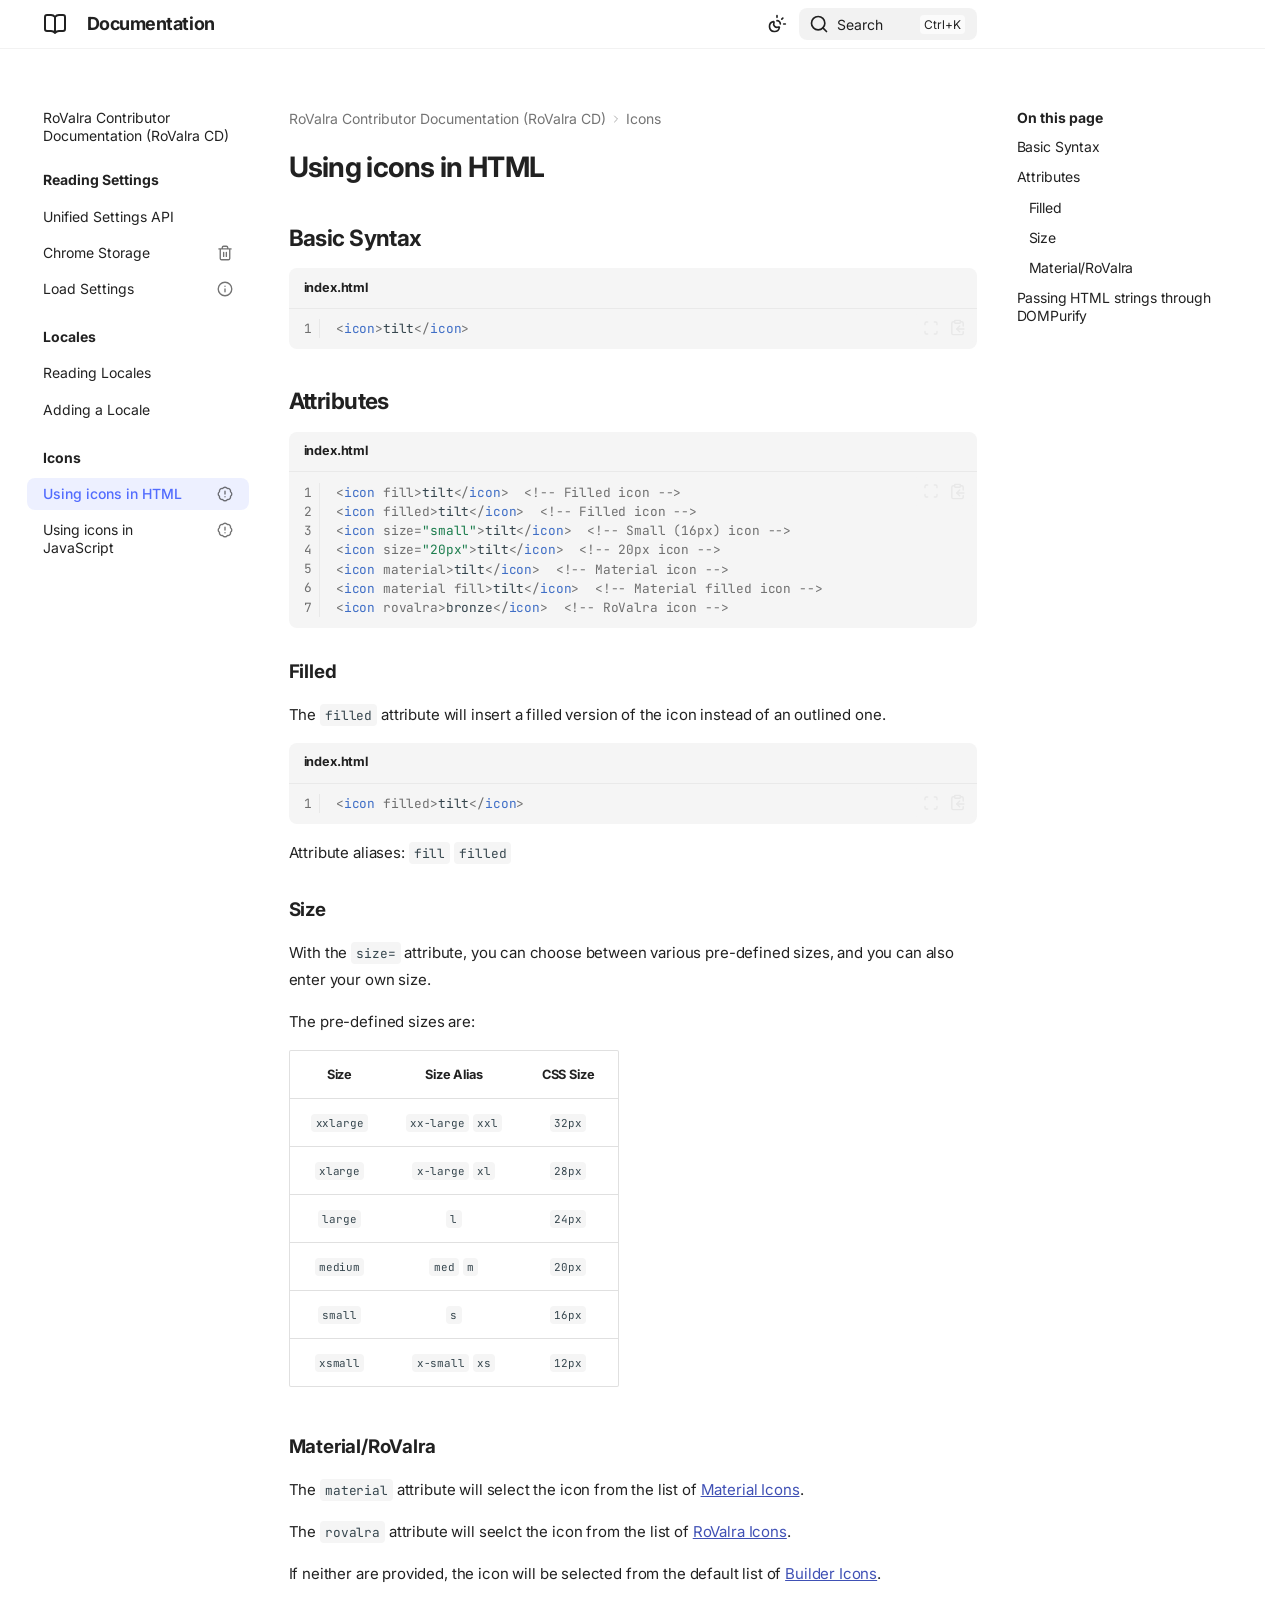
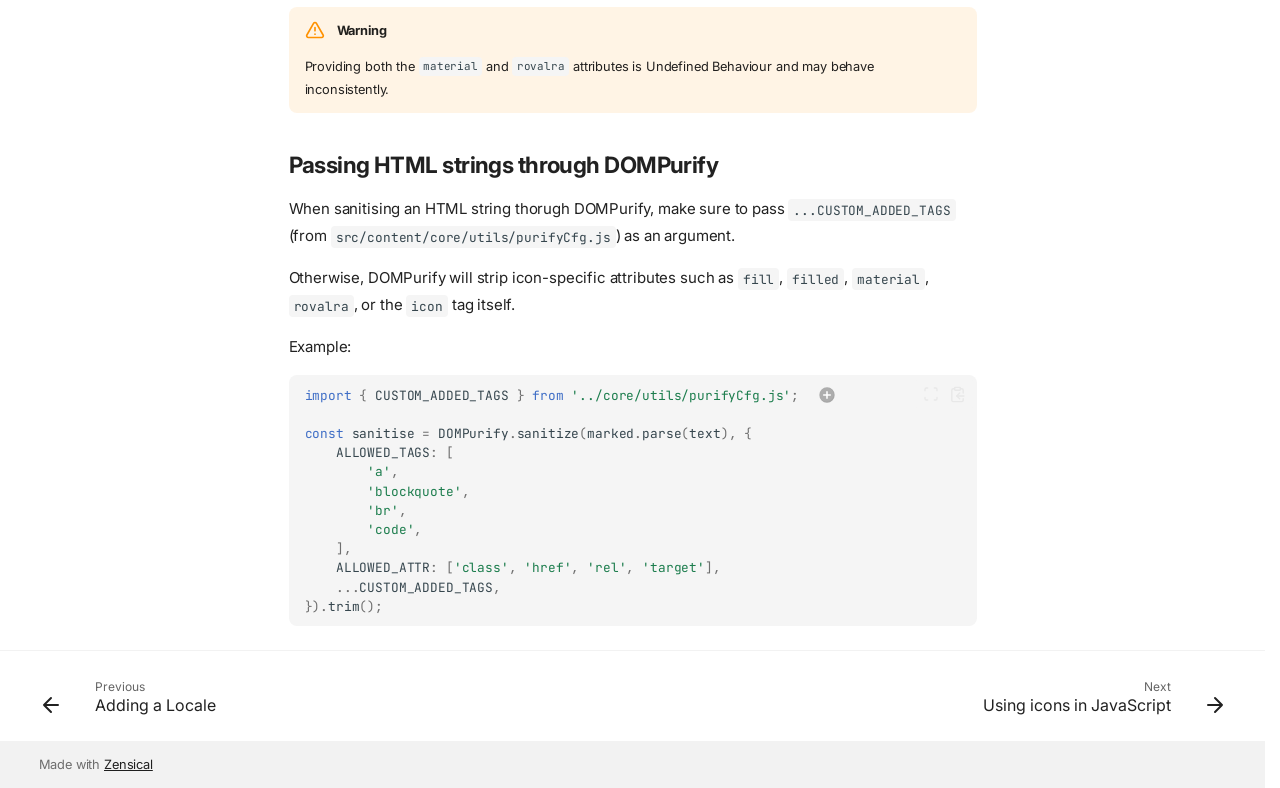
==== site/Icons/icons-in-html/index.html @ e6290004 "document icons" ====
<!doctype html>
<html lang="en" class="no-js">
  <head>
    
      <meta charset="utf-8">
      <meta name="viewport" content="width=device-width,initial-scale=1">
      
      
      
        <link rel="canonical" href="https://www.example.com/Icons/icons-in-html/">
      
      
        <link rel="prev" href="../../Locales/adding-locale/">
      
      
        <link rel="next" href="../icons-in-js/">
      
      
        
      
      
      <link rel="icon" href="../../assets/images/favicon.png">
      <meta name="generator" content="zensical-0.0.64">
    
    
      
        <title>Using icons in HTML - Documentation</title>
      
    
    
      
        
      
      <link rel="stylesheet" href="../../assets/stylesheets/modern/main.40d3fdbb.min.css">
      
        
          
        
        <link rel="stylesheet" href="../../assets/stylesheets/modern/palette.812a03bb.min.css">
      
      


    
    
      
    
    
      
        
        
        <link rel="preconnect" href="https://fonts.gstatic.com" crossorigin>
        <link rel="stylesheet" href="https://fonts.googleapis.com/css?family=Inter:300,300i,400,400i,500,500i,700,700i%7CJetBrains+Mono:400,400i,700,700i&amp;display=fallback">
        <style>:root{--md-text-font:"Inter";--md-code-font:"JetBrains Mono"}</style>
      
    
    
      <link rel="stylesheet" href="../../style/icons.css">
    
    <script>__md_scope=new URL("../..",location),__md_scope.pathname.endsWith("/")||(__md_scope=new URL(__md_scope.pathname+"/",location)),__md_hash=e=>[...e].reduce(((e,t)=>(e<<5)-e+t.charCodeAt(0)),0),__md_get=(e,t=localStorage,_=__md_scope)=>JSON.parse(t.getItem(_.pathname+"."+e)),__md_set=(e,t,_=localStorage,a=__md_scope)=>{try{_.setItem(a.pathname+"."+e,JSON.stringify(t))}catch(e){}},document.documentElement.setAttribute("data-platform",navigator.platform)</script>
    
      

    
    
  </head>
  
  
    
    
      
    
    
    
    
    <body dir="ltr" data-md-color-scheme="default" data-md-color-primary="indigo" data-md-color-accent="indigo">
  
    
    <input class="md-toggle" data-md-toggle="drawer" type="checkbox" id="__drawer" autocomplete="off">
    <input class="md-toggle" data-md-toggle="search" type="checkbox" id="__search" autocomplete="off">
    <label class="md-overlay" for="__drawer" aria-label="Navigation"></label>
    <div data-md-component="skip">
      
        
        <a href="#basic-syntax" class="md-skip">
          Skip to content
        </a>
      
    </div>
    <div data-md-component="announce">
      
    </div>
    
    
      

  

<header class="md-header md-header--shadow" data-md-component="header">
  <nav class="md-header__inner md-grid" aria-label="Header">
    <a href="../.." title="Documentation" class="md-header__button md-logo" aria-label="Documentation" data-md-component="logo">
      
  
  <svg xmlns="http://www.w3.org/2000/svg" fill="none" stroke="currentColor" stroke-linecap="round" stroke-linejoin="round" stroke-width="2" class="lucide lucide-book-open" viewBox="0 0 24 24"><path d="M12 5v16M20.001 19A2 2 0 0 0 22 17V5a2 2 0 0 0-1.999-2L16 3.002A5 5 0 0 0 12 5a5 5 0 0 0-4-2H4a2 2 0 0 0-2 2v12a2 2 0 0 0 1.999 2H8a5 5 0 0 1 4 2 5 5 0 0 1 4-2z"/></svg>

    </a>
    <label class="md-header__button md-icon" for="__drawer" aria-label="Navigation">
      
      <svg xmlns="http://www.w3.org/2000/svg" fill="none" stroke="currentColor" stroke-linecap="round" stroke-linejoin="round" stroke-width="2" class="lucide lucide-menu" viewBox="0 0 24 24"><path d="M4 5h16M4 12h16M4 19h16"/></svg>
    </label>
    <div class="md-header__title" data-md-component="header-title">
      <div class="md-header__ellipsis">
        <div class="md-header__topic">
          <span class="md-ellipsis">
            Documentation
          </span>
        </div>
        <div class="md-header__topic" data-md-component="header-topic">
          <span class="md-ellipsis">
            
              Using icons in HTML
            
          </span>
        </div>
      </div>
    </div>
    
      
        <form class="md-header__option" data-md-component="palette">
  
    
    
    
    <input class="md-option" data-md-color-media="(prefers-color-scheme)" data-md-color-scheme="default" data-md-color-primary="indigo" data-md-color-accent="indigo"  aria-label="Switch to light mode"  type="radio" name="__palette" id="__palette_0">
    
      <label class="md-header__button md-icon" title="Switch to light mode" for="__palette_1" hidden>
        <svg xmlns="http://www.w3.org/2000/svg" fill="none" stroke="currentColor" stroke-linecap="round" stroke-linejoin="round" stroke-width="2" class="lucide lucide-sun-moon" viewBox="0 0 24 24"><path d="M12 2v2M14.837 16.385a6 6 0 1 1-7.223-7.222c.624-.147.97.66.715 1.248a4 4 0 0 0 5.26 5.259c.589-.255 1.396.09 1.248.715M16 12a4 4 0 0 0-4-4M19 5l-1.256 1.256M20 12h2"/></svg>
      </label>
    
  
    
    
    
    <input class="md-option" data-md-color-media="(prefers-color-scheme: light)" data-md-color-scheme="default" data-md-color-primary="indigo" data-md-color-accent="indigo"  aria-label="Switch to dark mode"  type="radio" name="__palette" id="__palette_1">
    
      <label class="md-header__button md-icon" title="Switch to dark mode" for="__palette_2" hidden>
        <svg xmlns="http://www.w3.org/2000/svg" fill="none" stroke="currentColor" stroke-linecap="round" stroke-linejoin="round" stroke-width="2" class="lucide lucide-sun" viewBox="0 0 24 24"><circle cx="12" cy="12" r="4"/><path d="M12 2v2M12 20v2M4.93 4.93l1.41 1.41M17.66 17.66l1.41 1.41M2 12h2M20 12h2M6.34 17.66l-1.41 1.41M19.07 4.93l-1.41 1.41"/></svg>
      </label>
    
  
    
    
    
    <input class="md-option" data-md-color-media="(prefers-color-scheme: dark)" data-md-color-scheme="slate" data-md-color-primary="indigo" data-md-color-accent="indigo"  aria-label="Switch to system preference"  type="radio" name="__palette" id="__palette_2">
    
      <label class="md-header__button md-icon" title="Switch to system preference" for="__palette_0" hidden>
        <svg xmlns="http://www.w3.org/2000/svg" fill="none" stroke="currentColor" stroke-linecap="round" stroke-linejoin="round" stroke-width="2" class="lucide lucide-moon" viewBox="0 0 24 24"><path d="M20.985 12.486a9 9 0 1 1-9.473-9.472c.405-.022.617.46.402.803a6 6 0 0 0 8.268 8.268c.344-.215.825-.004.803.401"/></svg>
      </label>
    
  
</form>
      
    
    
      <script>var palette=__md_get("__palette");if(palette&&palette.color){if("(prefers-color-scheme)"===palette.color.media){var media=matchMedia("(prefers-color-scheme: light)"),input=document.querySelector(media.matches?"[data-md-color-media='(prefers-color-scheme: light)']":"[data-md-color-media='(prefers-color-scheme: dark)']");palette.color.media=input.getAttribute("data-md-color-media"),palette.color.scheme=input.getAttribute("data-md-color-scheme"),palette.color.primary=input.getAttribute("data-md-color-primary"),palette.color.accent=input.getAttribute("data-md-color-accent")}for(var[key,value]of Object.entries(palette.color))document.body.setAttribute("data-md-color-"+key,value)}</script>
    
    
    
      
      
        <label class="md-header__button md-icon" for="__search" aria-label="Search">
          
          <svg xmlns="http://www.w3.org/2000/svg" fill="none" stroke="currentColor" stroke-linecap="round" stroke-linejoin="round" stroke-width="2" class="lucide lucide-search" viewBox="0 0 24 24"><path d="m21 21-4.34-4.34"/><circle cx="11" cy="11" r="8"/></svg>
        </label>
        <div class="md-search" data-md-component="search" role="dialog" aria-label="Search">
  <button type="button" class="md-search__button">
    Search
  </button>
</div>
      
    
    <div class="md-header__source">
      
    </div>
  </nav>
  
</header>
    
    <div class="md-container" data-md-component="container">
      
      
        
          
        
      
      <main class="md-main" data-md-component="main">
        <div class="md-main__inner md-grid">
          
            
              
              <div class="md-sidebar md-sidebar--primary" data-md-component="sidebar" data-md-type="navigation" >
                <div class="md-sidebar__scrollwrap">
                  <div class="md-sidebar__inner">
                    



<nav class="md-nav md-nav--primary" aria-label="Navigation" data-md-level="0">
  <label class="md-nav__title" for="__drawer">
    <a href="../.." title="Documentation" class="md-nav__button md-logo" aria-label="Documentation" data-md-component="logo">
      
  
  <svg xmlns="http://www.w3.org/2000/svg" fill="none" stroke="currentColor" stroke-linecap="round" stroke-linejoin="round" stroke-width="2" class="lucide lucide-book-open" viewBox="0 0 24 24"><path d="M12 5v16M20.001 19A2 2 0 0 0 22 17V5a2 2 0 0 0-1.999-2L16 3.002A5 5 0 0 0 12 5a5 5 0 0 0-4-2H4a2 2 0 0 0-2 2v12a2 2 0 0 0 1.999 2H8a5 5 0 0 1 4 2 5 5 0 0 1 4-2z"/></svg>

    </a>
    Documentation
  </label>
  
  <ul class="md-nav__list" data-md-scrollfix>
    
      
      
  
  
  
  
    <li class="md-nav__item">
      <a href="../.." class="md-nav__link">
        
  
  
  <span class="md-ellipsis">
    
  
  RoValra Contributor Documentation (RoValra CD)

    
  </span>
  
  

      </a>
    </li>
  

    
      
      
  
  
  
  
    
    
      
        
      
        
      
        
      
    
    
    
      
        
        
      
    
    
    <li class="md-nav__item md-nav__item--section md-nav__item--nested">
      
        
        
        <input class="md-nav__toggle md-toggle " type="checkbox" id="__nav_2" >
        
          
          <label class="md-nav__link" for="__nav_2" id="__nav_2_label" tabindex="">
            
  
  
  <span class="md-ellipsis">
    
  
  Reading Settings

    
  </span>
  
  

            <span class="md-nav__icon md-icon"></span>
          </label>
        
        
          <nav class="md-nav" data-md-level="1" aria-labelledby="__nav_2_label" aria-expanded="false">
            <label class="md-nav__title" for="__nav_2">
              <span class="md-nav__icon md-icon"></span>
              
  
  Reading Settings

            </label>
            <ul class="md-nav__list" data-md-scrollfix>
              
                
                  
  
  
  
  
    <li class="md-nav__item">
      <a href="../../Reading%20Settings/unified/" class="md-nav__link">
        
  
  
  <span class="md-ellipsis">
    
  
  Unified Settings API

    
  </span>
  
  

      </a>
    </li>
  

                
              
                
                  
  
  
  
  
    <li class="md-nav__item">
      <a href="../../Reading%20Settings/chrome-storage/" class="md-nav__link">
        
  
  
  <span class="md-ellipsis">
    
  
  Chrome Storage

    
  </span>
  
  
    
  
  
    <span class="md-status md-status--deprecated"></span>
  

  

      </a>
    </li>
  

                
              
                
                  
  
  
  
  
    <li class="md-nav__item">
      <a href="../../Reading%20Settings/load-settings/" class="md-nav__link">
        
  
  
  <span class="md-ellipsis">
    
  
  Load Settings

    
  </span>
  
  
    
  
  
    <span class="md-status md-status--risky" title="Dangerous">
    </span>
  

  

      </a>
    </li>
  

                
              
            </ul>
          </nav>
        
      
    </li>
  

    
      
      
  
  
  
  
    
    
      
        
      
        
      
    
    
    
      
        
        
      
    
    
    <li class="md-nav__item md-nav__item--section md-nav__item--nested">
      
        
        
        <input class="md-nav__toggle md-toggle " type="checkbox" id="__nav_3" >
        
          
          <label class="md-nav__link" for="__nav_3" id="__nav_3_label" tabindex="">
            
  
  
  <span class="md-ellipsis">
    
  
  Locales

    
  </span>
  
  

            <span class="md-nav__icon md-icon"></span>
          </label>
        
        
          <nav class="md-nav" data-md-level="1" aria-labelledby="__nav_3_label" aria-expanded="false">
            <label class="md-nav__title" for="__nav_3">
              <span class="md-nav__icon md-icon"></span>
              
  
  Locales

            </label>
            <ul class="md-nav__list" data-md-scrollfix>
              
                
                  
  
  
  
  
    <li class="md-nav__item">
      <a href="../../Locales/reading-locale/" class="md-nav__link">
        
  
  
  <span class="md-ellipsis">
    
  
  Reading Locales

    
  </span>
  
  

      </a>
    </li>
  

                
              
                
                  
  
  
  
  
    <li class="md-nav__item">
      <a href="../../Locales/adding-locale/" class="md-nav__link">
        
  
  
  <span class="md-ellipsis">
    
  
  Adding a Locale

    
  </span>
  
  

      </a>
    </li>
  

                
              
            </ul>
          </nav>
        
      
    </li>
  

    
      
      
  
  
    
  
  
  
    
    
      
        
      
        
      
    
    
    
      
        
        
      
    
    
    <li class="md-nav__item md-nav__item--active md-nav__item--section md-nav__item--nested">
      
        
        
        <input class="md-nav__toggle md-toggle " type="checkbox" id="__nav_4" checked>
        
          
          <label class="md-nav__link" for="__nav_4" id="__nav_4_label" tabindex="">
            
  
  
  <span class="md-ellipsis">
    
  
  Icons

    
  </span>
  
  

            <span class="md-nav__icon md-icon"></span>
          </label>
        
        
          <nav class="md-nav" data-md-level="1" aria-labelledby="__nav_4_label" aria-expanded="true">
            <label class="md-nav__title" for="__nav_4">
              <span class="md-nav__icon md-icon"></span>
              
  
  Icons

            </label>
            <ul class="md-nav__list" data-md-scrollfix>
              
                
                  
  
  
    
  
  
  
    <li class="md-nav__item md-nav__item--active">
      
      
      
      
      
        <label class="md-nav__link md-nav__link--active" for="__toc">
          
  
  
  <span class="md-ellipsis">
    
  
  Using icons in HTML

    
  </span>
  
  
    
  
  
    <span class="md-status md-status--new"></span>
  

  

          <span class="md-nav__icon md-icon"></span>
        </label>
      
      <a href="././" class="md-nav__link md-nav__link--active">
        
  
  
  <span class="md-ellipsis">
    
  
  Using icons in HTML

    
  </span>
  
  
    
  
  
    <span class="md-status md-status--new"></span>
  

  

      </a>
      
        


<nav class="md-nav md-nav--secondary" aria-label="On this page">
  
  
  
  
    <label class="md-nav__title" for="__toc">
      <span class="md-nav__icon md-icon"></span>
      On this page
    </label>
    <ul class="md-nav__list" data-md-component="toc" data-md-scrollfix>
      
        <li class="md-nav__item">
  <a href="#basic-syntax" class="md-nav__link">
    <span class="md-ellipsis">
      <span class="md-typeset">
        Basic Syntax
      </span>
    </span>
  </a>
  
</li>
      
        <li class="md-nav__item">
  <a href="#attributes" class="md-nav__link">
    <span class="md-ellipsis">
      <span class="md-typeset">
        Attributes
      </span>
    </span>
  </a>
  
    <nav class="md-nav" aria-label="Attributes">
      <ul class="md-nav__list">
        
          <li class="md-nav__item">
  <a href="#filled" class="md-nav__link">
    <span class="md-ellipsis">
      <span class="md-typeset">
        Filled
      </span>
    </span>
  </a>
  
</li>
        
          <li class="md-nav__item">
  <a href="#size" class="md-nav__link">
    <span class="md-ellipsis">
      <span class="md-typeset">
        Size
      </span>
    </span>
  </a>
  
</li>
        
          <li class="md-nav__item">
  <a href="#materialrovalra" class="md-nav__link">
    <span class="md-ellipsis">
      <span class="md-typeset">
        Material/RoValra
      </span>
    </span>
  </a>
  
</li>
        
      </ul>
    </nav>
  
</li>
      
        <li class="md-nav__item">
  <a href="#passing-html-strings-through-dompurify" class="md-nav__link">
    <span class="md-ellipsis">
      <span class="md-typeset">
        Passing HTML strings through DOMPurify
      </span>
    </span>
  </a>
  
</li>
      
    </ul>
  
</nav>
      
    </li>
  

                
              
                
                  
  
  
  
  
    <li class="md-nav__item">
      <a href="../icons-in-js/" class="md-nav__link">
        
  
  
  <span class="md-ellipsis">
    
  
  Using icons in JavaScript

    
  </span>
  
  
    
  
  
    <span class="md-status md-status--new"></span>
  

  

      </a>
    </li>
  

                
              
            </ul>
          </nav>
        
      
    </li>
  

    
  </ul>
</nav>
                  </div>
                </div>
              </div>
            
            
              
              <div class="md-sidebar md-sidebar--secondary" data-md-component="sidebar" data-md-type="toc" >
                <div class="md-sidebar__scrollwrap">
                  
                    
                    
                    
                    
                      <input class="md-nav__toggle md-toggle" type="checkbox" id="__toc">
                      <div class="md-sidebar-button__wrapper">
                        <label class="md-sidebar-button" for="__toc"></label>
                      </div>
                    
                  
                  <div class="md-sidebar__inner">
                    


<nav class="md-nav md-nav--secondary" aria-label="On this page">
  
  
  
  
    <label class="md-nav__title" for="__toc">
      <span class="md-nav__icon md-icon"></span>
      On this page
    </label>
    <ul class="md-nav__list" data-md-component="toc" data-md-scrollfix>
      
        <li class="md-nav__item">
  <a href="#basic-syntax" class="md-nav__link">
    <span class="md-ellipsis">
      <span class="md-typeset">
        Basic Syntax
      </span>
    </span>
  </a>
  
</li>
      
        <li class="md-nav__item">
  <a href="#attributes" class="md-nav__link">
    <span class="md-ellipsis">
      <span class="md-typeset">
        Attributes
      </span>
    </span>
  </a>
  
    <nav class="md-nav" aria-label="Attributes">
      <ul class="md-nav__list">
        
          <li class="md-nav__item">
  <a href="#filled" class="md-nav__link">
    <span class="md-ellipsis">
      <span class="md-typeset">
        Filled
      </span>
    </span>
  </a>
  
</li>
        
          <li class="md-nav__item">
  <a href="#size" class="md-nav__link">
    <span class="md-ellipsis">
      <span class="md-typeset">
        Size
      </span>
    </span>
  </a>
  
</li>
        
          <li class="md-nav__item">
  <a href="#materialrovalra" class="md-nav__link">
    <span class="md-ellipsis">
      <span class="md-typeset">
        Material/RoValra
      </span>
    </span>
  </a>
  
</li>
        
      </ul>
    </nav>
  
</li>
      
        <li class="md-nav__item">
  <a href="#passing-html-strings-through-dompurify" class="md-nav__link">
    <span class="md-ellipsis">
      <span class="md-typeset">
        Passing HTML strings through DOMPurify
      </span>
    </span>
  </a>
  
</li>
      
    </ul>
  
</nav>
                  </div>
                </div>
              </div>
            
          
          
            <div class="md-content" data-md-component="content">
              
                



  


  <nav class="md-path" aria-label="Navigation" >
    <ol class="md-path__list">
      
        
  
  
    <li class="md-path__item">
      <a href="../.." class="md-path__link">
        
  
  <span class="md-ellipsis">
    RoValra Contributor Documentation (RoValra CD)
  </span>

      </a>
    </li>
  

      
      
        
  
  
    
    
      
        
      
        
      
    
    
    
    
      <li class="md-path__item">
        <a href="././" class="md-path__link">
          
  
  <span class="md-ellipsis">
    Icons
  </span>

        </a>
      </li>
    
  

      
    </ol>
  </nav>

              
              <article class="md-content__inner md-typeset">
                
                  

  <h1 id="__skip">Using icons in HTML</h1>

<h2 id="basic-syntax">Basic Syntax<a class="headerlink" href="#basic-syntax" title="Permanent link">&para;</a></h2>
<div class="language-html highlight"><table class="highlighttable"><tr><th colspan="2" class="filename"><span class="filename">index.html</span></th></tr><tr><td class="linenos"><div class="linenodiv"><pre><span></span><span class="normal"><a href="#__codelineno-0-1">1</a></span></pre></div></td><td class="code"><div><pre><span></span><code><span id="__span-0-1"><a id="__codelineno-0-1" name="__codelineno-0-1"></a><span class="p">&lt;</span><span class="nt">icon</span><span class="p">&gt;</span>tilt<span class="p">&lt;/</span><span class="nt">icon</span><span class="p">&gt;</span>
</span></code></pre></div></td></tr></table></div>
<h2 id="attributes">Attributes<a class="headerlink" href="#attributes" title="Permanent link">&para;</a></h2>
<div class="language-html highlight"><table class="highlighttable"><tr><th colspan="2" class="filename"><span class="filename">index.html</span></th></tr><tr><td class="linenos"><div class="linenodiv"><pre><span></span><span class="normal"><a href="#__codelineno-1-1">1</a></span>
<span class="normal"><a href="#__codelineno-1-2">2</a></span>
<span class="normal"><a href="#__codelineno-1-3">3</a></span>
<span class="normal"><a href="#__codelineno-1-4">4</a></span>
<span class="normal"><a href="#__codelineno-1-5">5</a></span>
<span class="normal"><a href="#__codelineno-1-6">6</a></span>
<span class="normal"><a href="#__codelineno-1-7">7</a></span></pre></div></td><td class="code"><div><pre><span></span><code><span id="__span-1-1"><a id="__codelineno-1-1" name="__codelineno-1-1"></a><span class="p">&lt;</span><span class="nt">icon</span> <span class="na">fill</span><span class="p">&gt;</span>tilt<span class="p">&lt;/</span><span class="nt">icon</span><span class="p">&gt;</span>  <span class="cm">&lt;!-- Filled icon --&gt;</span>
</span><span id="__span-1-2"><a id="__codelineno-1-2" name="__codelineno-1-2"></a><span class="p">&lt;</span><span class="nt">icon</span> <span class="na">filled</span><span class="p">&gt;</span>tilt<span class="p">&lt;/</span><span class="nt">icon</span><span class="p">&gt;</span>  <span class="cm">&lt;!-- Filled icon --&gt;</span>
</span><span id="__span-1-3"><a id="__codelineno-1-3" name="__codelineno-1-3"></a><span class="p">&lt;</span><span class="nt">icon</span> <span class="na">size</span><span class="o">=</span><span class="s">"small"</span><span class="p">&gt;</span>tilt<span class="p">&lt;/</span><span class="nt">icon</span><span class="p">&gt;</span>  <span class="cm">&lt;!-- Small (16px) icon --&gt;</span>
</span><span id="__span-1-4"><a id="__codelineno-1-4" name="__codelineno-1-4"></a><span class="p">&lt;</span><span class="nt">icon</span> <span class="na">size</span><span class="o">=</span><span class="s">"20px"</span><span class="p">&gt;</span>tilt<span class="p">&lt;/</span><span class="nt">icon</span><span class="p">&gt;</span>  <span class="cm">&lt;!-- 20px icon --&gt;</span>
</span><span id="__span-1-5"><a id="__codelineno-1-5" name="__codelineno-1-5"></a><span class="p">&lt;</span><span class="nt">icon</span> <span class="na">material</span><span class="p">&gt;</span>tilt<span class="p">&lt;/</span><span class="nt">icon</span><span class="p">&gt;</span>  <span class="cm">&lt;!-- Material icon --&gt;</span>
</span><span id="__span-1-6"><a id="__codelineno-1-6" name="__codelineno-1-6"></a><span class="p">&lt;</span><span class="nt">icon</span> <span class="na">material</span> <span class="na">fill</span><span class="p">&gt;</span>tilt<span class="p">&lt;/</span><span class="nt">icon</span><span class="p">&gt;</span>  <span class="cm">&lt;!-- Material filled icon --&gt;</span>
</span><span id="__span-1-7"><a id="__codelineno-1-7" name="__codelineno-1-7"></a><span class="p">&lt;</span><span class="nt">icon</span> <span class="na">rovalra</span><span class="p">&gt;</span>bronze<span class="p">&lt;/</span><span class="nt">icon</span><span class="p">&gt;</span>  <span class="cm">&lt;!-- RoValra icon --&gt;</span>
</span></code></pre></div></td></tr></table></div>
<h3 id="filled">Filled<a class="headerlink" href="#filled" title="Permanent link">&para;</a></h3>
<p>The <code>filled</code> attribute will insert a filled version of the icon instead of an outlined one.</p>
<div class="language-html highlight"><table class="highlighttable"><tr><th colspan="2" class="filename"><span class="filename">index.html</span></th></tr><tr><td class="linenos"><div class="linenodiv"><pre><span></span><span class="normal"><a href="#__codelineno-2-1">1</a></span></pre></div></td><td class="code"><div><pre><span></span><code><span id="__span-2-1"><a id="__codelineno-2-1" name="__codelineno-2-1"></a><span class="p">&lt;</span><span class="nt">icon</span> <span class="na">filled</span><span class="p">&gt;</span>tilt<span class="p">&lt;/</span><span class="nt">icon</span><span class="p">&gt;</span>
</span></code></pre></div></td></tr></table></div>
<p>Attribute aliases: <code>fill</code> <code>filled</code></p>
<h3 id="size">Size<a class="headerlink" href="#size" title="Permanent link">&para;</a></h3>
<p>With the <code>size=</code> attribute, you can choose between various pre-defined sizes, and you can also enter your own size.</p>
<p>The pre-defined sizes are:</p>
<table>
<thead>
<tr>
<th style="text-align: center;">Size</th>
<th style="text-align: center;">Size Alias</th>
<th style="text-align: center;">CSS Size</th>
</tr>
</thead>
<tbody>
<tr>
<td style="text-align: center;"><code>xxlarge</code></td>
<td style="text-align: center;"><code>xx-large</code> <code>xxl</code></td>
<td style="text-align: center;"><code>32px</code></td>
</tr>
<tr>
<td style="text-align: center;"><code>xlarge</code></td>
<td style="text-align: center;"><code>x-large</code> <code>xl</code></td>
<td style="text-align: center;"><code>28px</code></td>
</tr>
<tr>
<td style="text-align: center;"><code>large</code></td>
<td style="text-align: center;"><code>l</code></td>
<td style="text-align: center;"><code>24px</code></td>
</tr>
<tr>
<td style="text-align: center;"><code>medium</code></td>
<td style="text-align: center;"><code>med</code> <code>m</code></td>
<td style="text-align: center;"><code>20px</code></td>
</tr>
<tr>
<td style="text-align: center;"><code>small</code></td>
<td style="text-align: center;"><code>s</code></td>
<td style="text-align: center;"><code>16px</code></td>
</tr>
<tr>
<td style="text-align: center;"><code>xsmall</code></td>
<td style="text-align: center;"><code>x-small</code> <code>xs</code></td>
<td style="text-align: center;"><code>12px</code></td>
</tr>
</tbody>
</table>
<h3 id="materialrovalra">Material/RoValra<a class="headerlink" href="#materialrovalra" title="Permanent link">&para;</a></h3>
<p>The <code>material</code> attribute will select the icon from the list of <a href="https://mui.com/material-ui/material-icons/">Material Icons</a>.</p>
<p>The <code>rovalra</code> attribute will seelct the icon from the list of <a href="https://github.com/NotValra/RoValra-Website/tree/main/icons/svg">RoValra Icons</a>.</p>
<p>If neither are provided, the icon will be selected from the default list of <a href="https://kaan650.github.io/builder-icons/">Builder Icons</a>.</p>
<div class="admonition warning">
<p class="admonition-title">Warning</p>
<p>Providing both the <code>material</code> and <code>rovalra</code> attributes is Undefined Behaviour and may behave inconsistently.</p>
</div>
<h2 id="passing-html-strings-through-dompurify">Passing HTML strings through DOMPurify<a class="headerlink" href="#passing-html-strings-through-dompurify" title="Permanent link">&para;</a></h2>
<p>When sanitising an HTML string thorugh DOMPurify, make sure to pass <code>...CUSTOM_ADDED_TAGS</code> (from <code>src/content/core/utils/purifyCfg.js</code>) as an argument.</p>
<p>Otherwise, DOMPurify will strip icon-specific attributes such as <code>fill</code>, <code>filled</code>, <code>material</code>, <code>rovalra</code>, or the <code>icon</code> tag itself.</p>
<p>Example:</p>
<div class="language-js highlight"><pre><span></span><code><span id="__span-3-1"><a id="__codelineno-3-1" name="__codelineno-3-1" href="#__codelineno-3-1"></a><span class="k">import</span><span class="w"> </span><span class="p">{</span><span class="w"> </span><span class="nx">CUSTOM_ADDED_TAGS</span><span class="w"> </span><span class="p">}</span><span class="w"> </span><span class="kr">from</span><span class="w"> </span><span class="s1">'../core/utils/purifyCfg.js'</span><span class="p">;</span><span class="w">  </span><span class="c1">// (1)!</span>
</span><span id="__span-3-2"><a id="__codelineno-3-2" name="__codelineno-3-2" href="#__codelineno-3-2"></a>
</span><span id="__span-3-3"><a id="__codelineno-3-3" name="__codelineno-3-3" href="#__codelineno-3-3"></a><span class="kd">const</span><span class="w"> </span><span class="nx">sanitise</span><span class="w"> </span><span class="o">=</span><span class="w"> </span><span class="nx">DOMPurify</span><span class="p">.</span><span class="nx">sanitize</span><span class="p">(</span><span class="nx">marked</span><span class="p">.</span><span class="nx">parse</span><span class="p">(</span><span class="nx">text</span><span class="p">),</span><span class="w"> </span><span class="p">{</span>
</span><span id="__span-3-4"><a id="__codelineno-3-4" name="__codelineno-3-4" href="#__codelineno-3-4"></a><span class="w">    </span><span class="nx">ALLOWED_TAGS</span><span class="o">:</span><span class="w"> </span><span class="p">[</span>
</span><span id="__span-3-5"><a id="__codelineno-3-5" name="__codelineno-3-5" href="#__codelineno-3-5"></a><span class="w">        </span><span class="s1">'a'</span><span class="p">,</span>
</span><span id="__span-3-6"><a id="__codelineno-3-6" name="__codelineno-3-6" href="#__codelineno-3-6"></a><span class="w">        </span><span class="s1">'blockquote'</span><span class="p">,</span>
</span><span id="__span-3-7"><a id="__codelineno-3-7" name="__codelineno-3-7" href="#__codelineno-3-7"></a><span class="w">        </span><span class="s1">'br'</span><span class="p">,</span>
</span><span id="__span-3-8"><a id="__codelineno-3-8" name="__codelineno-3-8" href="#__codelineno-3-8"></a><span class="w">        </span><span class="s1">'code'</span><span class="p">,</span>
</span><span id="__span-3-9"><a id="__codelineno-3-9" name="__codelineno-3-9" href="#__codelineno-3-9"></a><span class="w">    </span><span class="p">],</span>
</span><span id="__span-3-10"><a id="__codelineno-3-10" name="__codelineno-3-10" href="#__codelineno-3-10"></a><span class="w">    </span><span class="nx">ALLOWED_ATTR</span><span class="o">:</span><span class="w"> </span><span class="p">[</span><span class="s1">'class'</span><span class="p">,</span><span class="w"> </span><span class="s1">'href'</span><span class="p">,</span><span class="w"> </span><span class="s1">'rel'</span><span class="p">,</span><span class="w"> </span><span class="s1">'target'</span><span class="p">],</span>
</span><span id="__span-3-11"><a id="__codelineno-3-11" name="__codelineno-3-11" href="#__codelineno-3-11"></a><span class="w">    </span><span class="p">...</span><span class="nx">CUSTOM_ADDED_TAGS</span><span class="p">,</span>
</span><span id="__span-3-12"><a id="__codelineno-3-12" name="__codelineno-3-12" href="#__codelineno-3-12"></a><span class="p">}).</span><span class="nx">trim</span><span class="p">();</span>
</span></code></pre></div>
<ol>
<li>Update the path accordingly.</li>
</ol>









  
  






                
              </article>
            </div>
          
          
  <script>var tabs=__md_get("__tabs");if(Array.isArray(tabs))e:for(var set of document.querySelectorAll(".tabbed-set")){var labels=set.querySelector(".tabbed-labels");for(var tab of tabs)for(var label of labels.getElementsByTagName("label"))if(label.innerText.trim()===tab){var input=document.getElementById(label.htmlFor);input.checked=!0;continue e}}</script>

<script>var target=document.getElementById(location.hash.slice(1));target&&target.name&&(target.checked=target.name.startsWith("__tabbed_"))</script>
        </div>
        
          <button type="button" class="md-top md-icon" data-md-component="top" hidden>
  
  <svg xmlns="http://www.w3.org/2000/svg" fill="none" stroke="currentColor" stroke-linecap="round" stroke-linejoin="round" stroke-width="2" class="lucide lucide-circle-arrow-up" viewBox="0 0 24 24"><circle cx="12" cy="12" r="10"/><path d="m16 12-4-4-4 4M12 16V8"/></svg>
  Back to top
</button>
        
      </main>
      
        <footer class="md-footer">
  
    
      
      <nav class="md-footer__inner md-grid" aria-label="Footer" >
        
          
          <a href="../../Locales/adding-locale/" class="md-footer__link md-footer__link--prev" aria-label="Previous: Adding a Locale">
            <div class="md-footer__button md-icon">
              
              <svg xmlns="http://www.w3.org/2000/svg" fill="none" stroke="currentColor" stroke-linecap="round" stroke-linejoin="round" stroke-width="2" class="lucide lucide-arrow-left" viewBox="0 0 24 24"><path d="m12 19-7-7 7-7M19 12H5"/></svg>
            </div>
            <div class="md-footer__title">
              <span class="md-footer__direction">
                Previous
              </span>
              <div class="md-ellipsis">
                Adding a Locale
              </div>
            </div>
          </a>
        
        
          
          <a href="../icons-in-js/" class="md-footer__link md-footer__link--next" aria-label="Next: Using icons in JavaScript">
            <div class="md-footer__title">
              <span class="md-footer__direction">
                Next
              </span>
              <div class="md-ellipsis">
                Using icons in JavaScript
              </div>
            </div>
            <div class="md-footer__button md-icon">
              
              <svg xmlns="http://www.w3.org/2000/svg" fill="none" stroke="currentColor" stroke-linecap="round" stroke-linejoin="round" stroke-width="2" class="lucide lucide-arrow-right" viewBox="0 0 24 24"><path d="M5 12h14M12 5l7 7-7 7"/></svg>
            </div>
          </a>
        
      </nav>
    
  
  <div class="md-footer-meta md-typeset">
    <div class="md-footer-meta__inner md-grid">
      <div class="md-copyright">
  
  
    Made with
    <a href="https://zensical.org/" target="_blank" rel="noopener">
      Zensical
    </a>
  
</div>
      
    </div>
  </div>
</footer>
      
    </div>
    <div class="md-dialog" data-md-component="dialog">
      <div class="md-dialog__inner md-typeset"></div>
    </div>
    
    
    
      
      
      
      
        
        
      <script id="__config" type="application/json">{"annotate":null,"base":"../..","features":["announce.dismiss","content.code.annotate","content.code.copy","content.code.select","content.footnote.tooltips","content.tabs.link","content.tooltips","navigation.footer","navigation.indexes","navigation.instant","navigation.instant.prefetch","navigation.path","navigation.sections","navigation.top","navigation.tracking","search.highlight"],"redirect":null,"search":"../../assets/javascripts/workers/search.7d14d953.min.js","tags":null,"translations":{"clipboard.copied":"Copied to clipboard","clipboard.copy":"Copy to clipboard","search.result.more.one":"1 more on this page","search.result.more.other":"# more on this page","search.result.none":"No matching documents","search.result.one":"1 matching document","search.result.other":"# matching documents","search.result.placeholder":"Type to start searching","search.result.term.missing":"Missing","select.version":"Select version"},"version":null}</script>
    
    
      <script src="../../assets/javascripts/bundle.c04ba553.min.js"></script>
      
    
  </body>
</html>
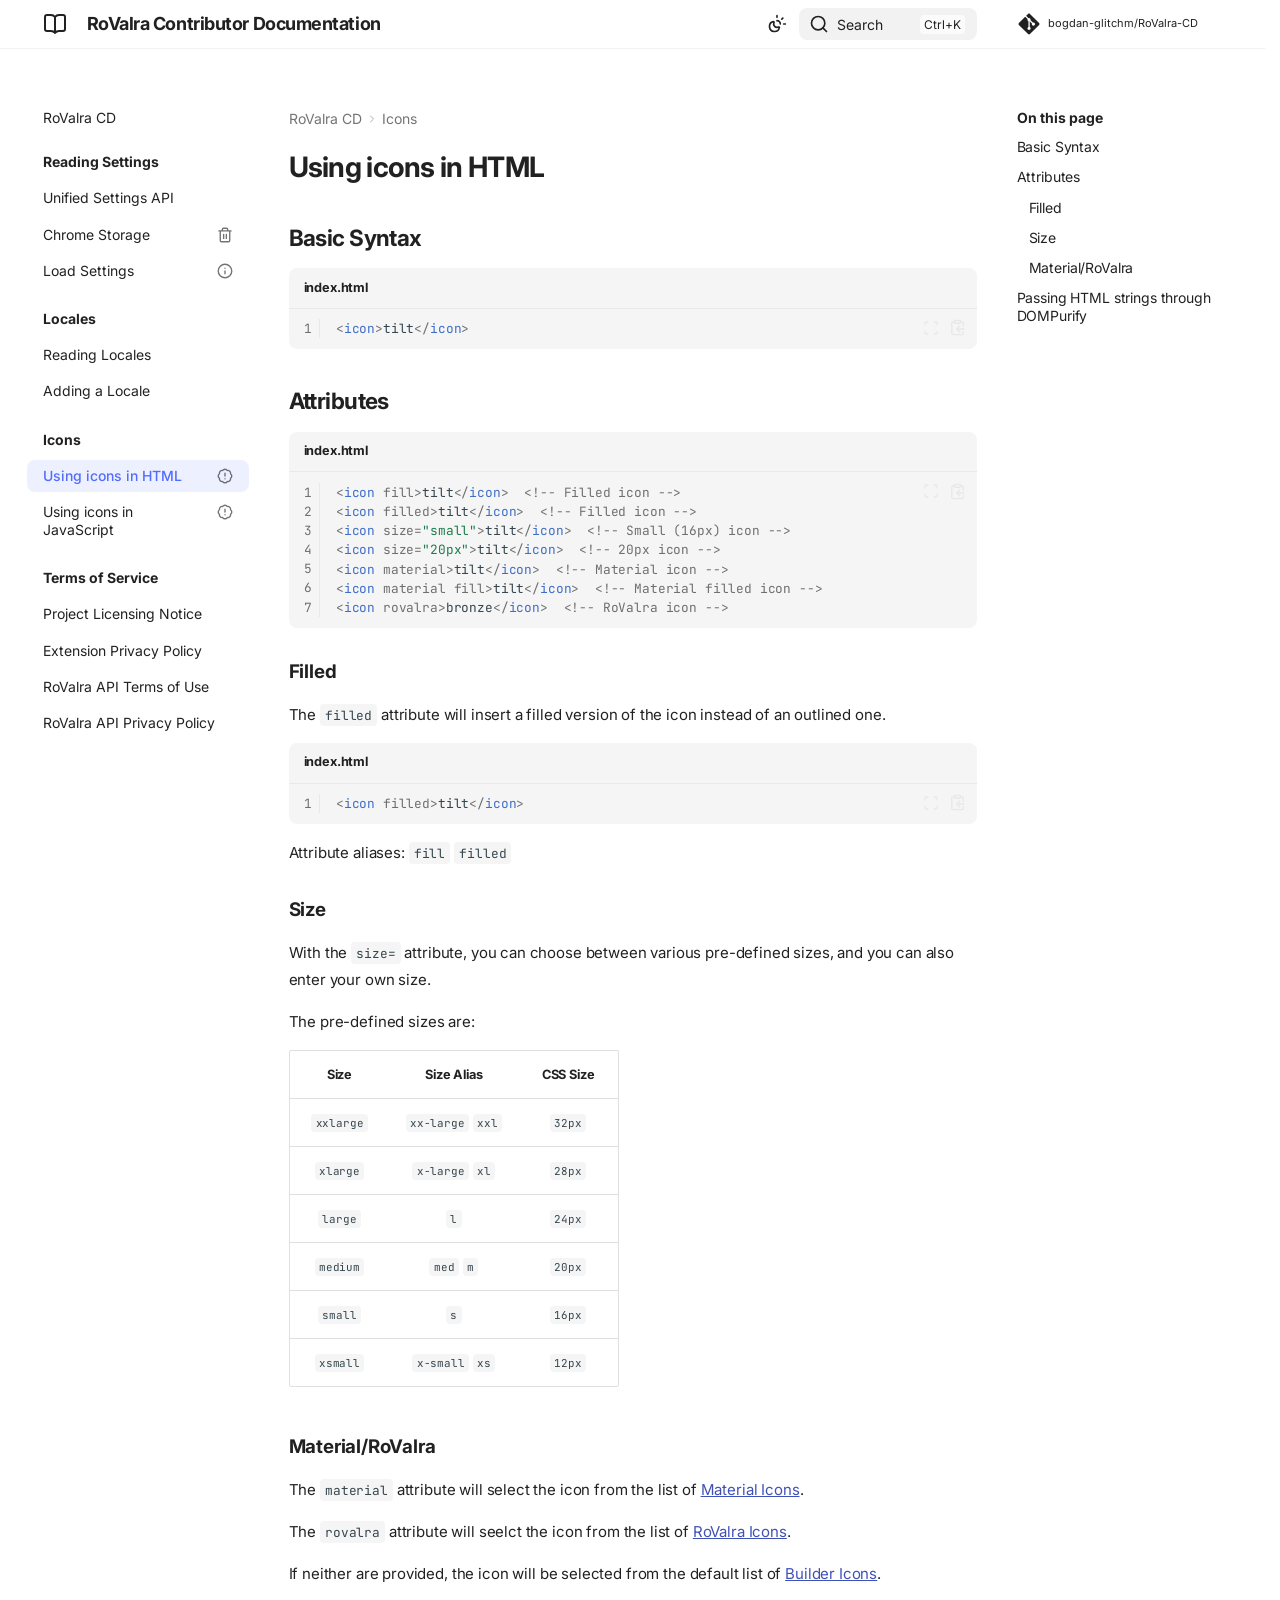
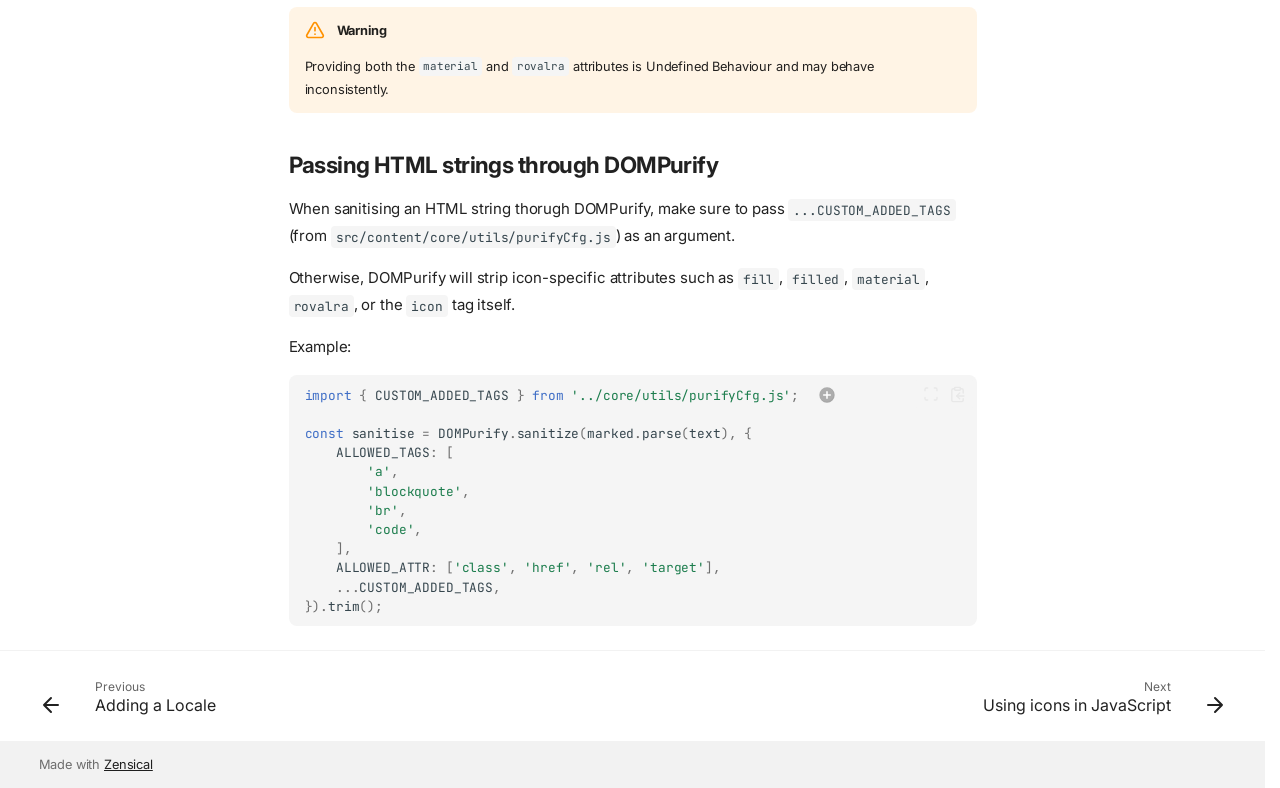
==== commit 491c444e: "add legal stuff, update locale docs, update icon docs" ====
--- a/site/Icons/icons-in-html/index.html
+++ b/site/Icons/icons-in-html/index.html
@@ -6,9 +6,13 @@
       <meta charset="utf-8">
       <meta name="viewport" content="width=device-width,initial-scale=1">
       
-      
-      
-        <link rel="canonical" href="https://www.example.com/Icons/icons-in-html/">
+        <meta name="description" content="By contributors, for new contributors">
+      
+      
+        <meta name="author" content="bogdan-glitchm">
+      
+      
+        <link rel="canonical" href="https://bogdan-glitchm.github.io/RoValra-CD/Icons/icons-in-html/">
       
       
         <link rel="prev" href="../../Locales/adding-locale/">
@@ -25,7 +29,7 @@
     
     
       
-        <title>Using icons in HTML - Documentation</title>
+        <title>Using icons in HTML - RoValra Contributor Documentation</title>
       
     
     
@@ -99,7 +103,7 @@
 
 <header class="md-header md-header--shadow" data-md-component="header">
   <nav class="md-header__inner md-grid" aria-label="Header">
-    <a href="../.." title="Documentation" class="md-header__button md-logo" aria-label="Documentation" data-md-component="logo">
+    <a href="../.." title="RoValra Contributor Documentation" class="md-header__button md-logo" aria-label="RoValra Contributor Documentation" data-md-component="logo">
       
   
   <svg xmlns="http://www.w3.org/2000/svg" fill="none" stroke="currentColor" stroke-linecap="round" stroke-linejoin="round" stroke-width="2" class="lucide lucide-book-open" viewBox="0 0 24 24"><path d="M12 5v16M20.001 19A2 2 0 0 0 22 17V5a2 2 0 0 0-1.999-2L16 3.002A5 5 0 0 0 12 5a5 5 0 0 0-4-2H4a2 2 0 0 0-2 2v12a2 2 0 0 0 1.999 2H8a5 5 0 0 1 4 2 5 5 0 0 1 4-2z"/></svg>
@@ -113,7 +117,7 @@
       <div class="md-header__ellipsis">
         <div class="md-header__topic">
           <span class="md-ellipsis">
-            Documentation
+            RoValra Contributor Documentation
           </span>
         </div>
         <div class="md-header__topic" data-md-component="header-topic">
@@ -182,6 +186,16 @@
     
     <div class="md-header__source">
       
+        <a href="https://github.com/bogdan-glitchm/RoValra-CD" title="Go to repository" class="md-source" data-md-component="source">
+  <div class="md-source__icon md-icon">
+    
+    <svg xmlns="http://www.w3.org/2000/svg" viewBox="0 0 448 512"><!--! Font Awesome Free 7.3.1 by @fontawesome - https://fontawesome.com License - https://fontawesome.com/license/free (Icons: CC BY 4.0, Fonts: SIL OFL 1.1, Code: MIT License) Copyright 2026 Fonticons, Inc.--><path fill="currentColor" d="M439.6 236.1 244 40.5c-5.4-5.5-12.8-8.5-20.4-8.5s-15 3-20.4 8.4L162.5 81l51.5 51.5c27.1-9.1 52.7 16.8 43.4 43.7l49.7 49.7c34.2-11.8 61.2 31 35.5 56.7-26.5 26.5-70.2-2.9-56-37.3L240.3 199v121.9c25.3 12.5 22.3 41.8 9.1 55-6.4 6.4-15.2 10.1-24.3 10.1s-17.8-3.6-24.3-10.1c-17.6-17.6-11.1-46.9 11.2-56v-123c-20.8-8.5-24.6-30.7-18.6-45L142.6 101 8.5 235.1C3 240.6 0 247.9 0 255.5s3 15 8.5 20.4l195.6 195.7c5.4 5.4 12.7 8.4 20.4 8.4s15-3 20.4-8.4l194.7-194.7c5.4-5.4 8.4-12.8 8.4-20.4s-3-15-8.4-20.4"/></svg>
+  </div>
+  <div class="md-source__repository">
+    bogdan-glitchm/RoValra-CD
+  </div>
+</a>
+      
     </div>
   </nav>
   
@@ -208,14 +222,26 @@
 
 <nav class="md-nav md-nav--primary" aria-label="Navigation" data-md-level="0">
   <label class="md-nav__title" for="__drawer">
-    <a href="../.." title="Documentation" class="md-nav__button md-logo" aria-label="Documentation" data-md-component="logo">
+    <a href="../.." title="RoValra Contributor Documentation" class="md-nav__button md-logo" aria-label="RoValra Contributor Documentation" data-md-component="logo">
       
   
   <svg xmlns="http://www.w3.org/2000/svg" fill="none" stroke="currentColor" stroke-linecap="round" stroke-linejoin="round" stroke-width="2" class="lucide lucide-book-open" viewBox="0 0 24 24"><path d="M12 5v16M20.001 19A2 2 0 0 0 22 17V5a2 2 0 0 0-1.999-2L16 3.002A5 5 0 0 0 12 5a5 5 0 0 0-4-2H4a2 2 0 0 0-2 2v12a2 2 0 0 0 1.999 2H8a5 5 0 0 1 4 2 5 5 0 0 1 4-2z"/></svg>
 
     </a>
-    Documentation
+    RoValra Contributor Documentation
   </label>
+  
+    <div class="md-nav__source">
+      <a href="https://github.com/bogdan-glitchm/RoValra-CD" title="Go to repository" class="md-source" data-md-component="source">
+  <div class="md-source__icon md-icon">
+    
+    <svg xmlns="http://www.w3.org/2000/svg" viewBox="0 0 448 512"><!--! Font Awesome Free 7.3.1 by @fontawesome - https://fontawesome.com License - https://fontawesome.com/license/free (Icons: CC BY 4.0, Fonts: SIL OFL 1.1, Code: MIT License) Copyright 2026 Fonticons, Inc.--><path fill="currentColor" d="M439.6 236.1 244 40.5c-5.4-5.5-12.8-8.5-20.4-8.5s-15 3-20.4 8.4L162.5 81l51.5 51.5c27.1-9.1 52.7 16.8 43.4 43.7l49.7 49.7c34.2-11.8 61.2 31 35.5 56.7-26.5 26.5-70.2-2.9-56-37.3L240.3 199v121.9c25.3 12.5 22.3 41.8 9.1 55-6.4 6.4-15.2 10.1-24.3 10.1s-17.8-3.6-24.3-10.1c-17.6-17.6-11.1-46.9 11.2-56v-123c-20.8-8.5-24.6-30.7-18.6-45L142.6 101 8.5 235.1C3 240.6 0 247.9 0 255.5s3 15 8.5 20.4l195.6 195.7c5.4 5.4 12.7 8.4 20.4 8.4s15-3 20.4-8.4l194.7-194.7c5.4-5.4 8.4-12.8 8.4-20.4s-3-15-8.4-20.4"/></svg>
+  </div>
+  <div class="md-source__repository">
+    bogdan-glitchm/RoValra-CD
+  </div>
+</a>
+    </div>
   
   <ul class="md-nav__list" data-md-scrollfix>
     
@@ -233,7 +259,7 @@
   <span class="md-ellipsis">
     
   
-  RoValra Contributor Documentation (RoValra CD)
+  RoValra CD
 
     
   </span>
@@ -768,6 +794,183 @@
     <span class="md-status md-status--new"></span>
   
 
+  
+
+      </a>
+    </li>
+  
+
+                
+              
+            </ul>
+          </nav>
+        
+      
+    </li>
+  
+
+    
+      
+      
+  
+  
+  
+  
+    
+    
+      
+        
+      
+        
+      
+        
+      
+        
+      
+    
+    
+    
+      
+        
+        
+      
+    
+    
+    <li class="md-nav__item md-nav__item--section md-nav__item--nested">
+      
+        
+        
+        <input class="md-nav__toggle md-toggle " type="checkbox" id="__nav_5" >
+        
+          
+          <label class="md-nav__link" for="__nav_5" id="__nav_5_label" tabindex="">
+            
+  
+  
+  <span class="md-ellipsis">
+    
+  
+  Terms of Service
+
+    
+  </span>
+  
+  
+
+            <span class="md-nav__icon md-icon"></span>
+          </label>
+        
+        
+          <nav class="md-nav" data-md-level="1" aria-labelledby="__nav_5_label" aria-expanded="false">
+            <label class="md-nav__title" for="__nav_5">
+              <span class="md-nav__icon md-icon"></span>
+              
+  
+  Terms of Service
+
+            </label>
+            <ul class="md-nav__list" data-md-scrollfix>
+              
+                
+                  
+  
+  
+  
+  
+    <li class="md-nav__item">
+      <a href="../../TOS/license/" class="md-nav__link">
+        
+  
+  
+  <span class="md-ellipsis">
+    
+  
+  Project Licensing Notice
+
+    
+  </span>
+  
+  
+
+      </a>
+    </li>
+  
+
+                
+              
+                
+                  
+  
+  
+  
+  
+    <li class="md-nav__item">
+      <a href="../../TOS/pp/" class="md-nav__link">
+        
+  
+  
+  <span class="md-ellipsis">
+    
+  
+  Extension Privacy Policy
+
+    
+  </span>
+  
+  
+
+      </a>
+    </li>
+  
+
+                
+              
+                
+                  
+  
+  
+  
+  
+    <li class="md-nav__item">
+      <a href="../../TOS/api-tos/" class="md-nav__link">
+        
+  
+  
+  <span class="md-ellipsis">
+    
+  
+  RoValra API Terms of Use
+
+    
+  </span>
+  
+  
+
+      </a>
+    </li>
+  
+
+                
+              
+                
+                  
+  
+  
+  
+  
+    <li class="md-nav__item">
+      <a href="../../TOS/api-pp/" class="md-nav__link">
+        
+  
+  
+  <span class="md-ellipsis">
+    
+  
+  RoValra API Privacy Policy
+
+    
+  </span>
+  
   
 
       </a>
@@ -921,7 +1124,7 @@
         
   
   <span class="md-ellipsis">
-    RoValra Contributor Documentation (RoValra CD)
+    RoValra CD
   </span>
 
       </a>
@@ -965,6 +1168,9 @@
               <article class="md-content__inner md-typeset">
                 
                   
+  
+  
+
 
   <h1 id="__skip">Using icons in HTML</h1>
 
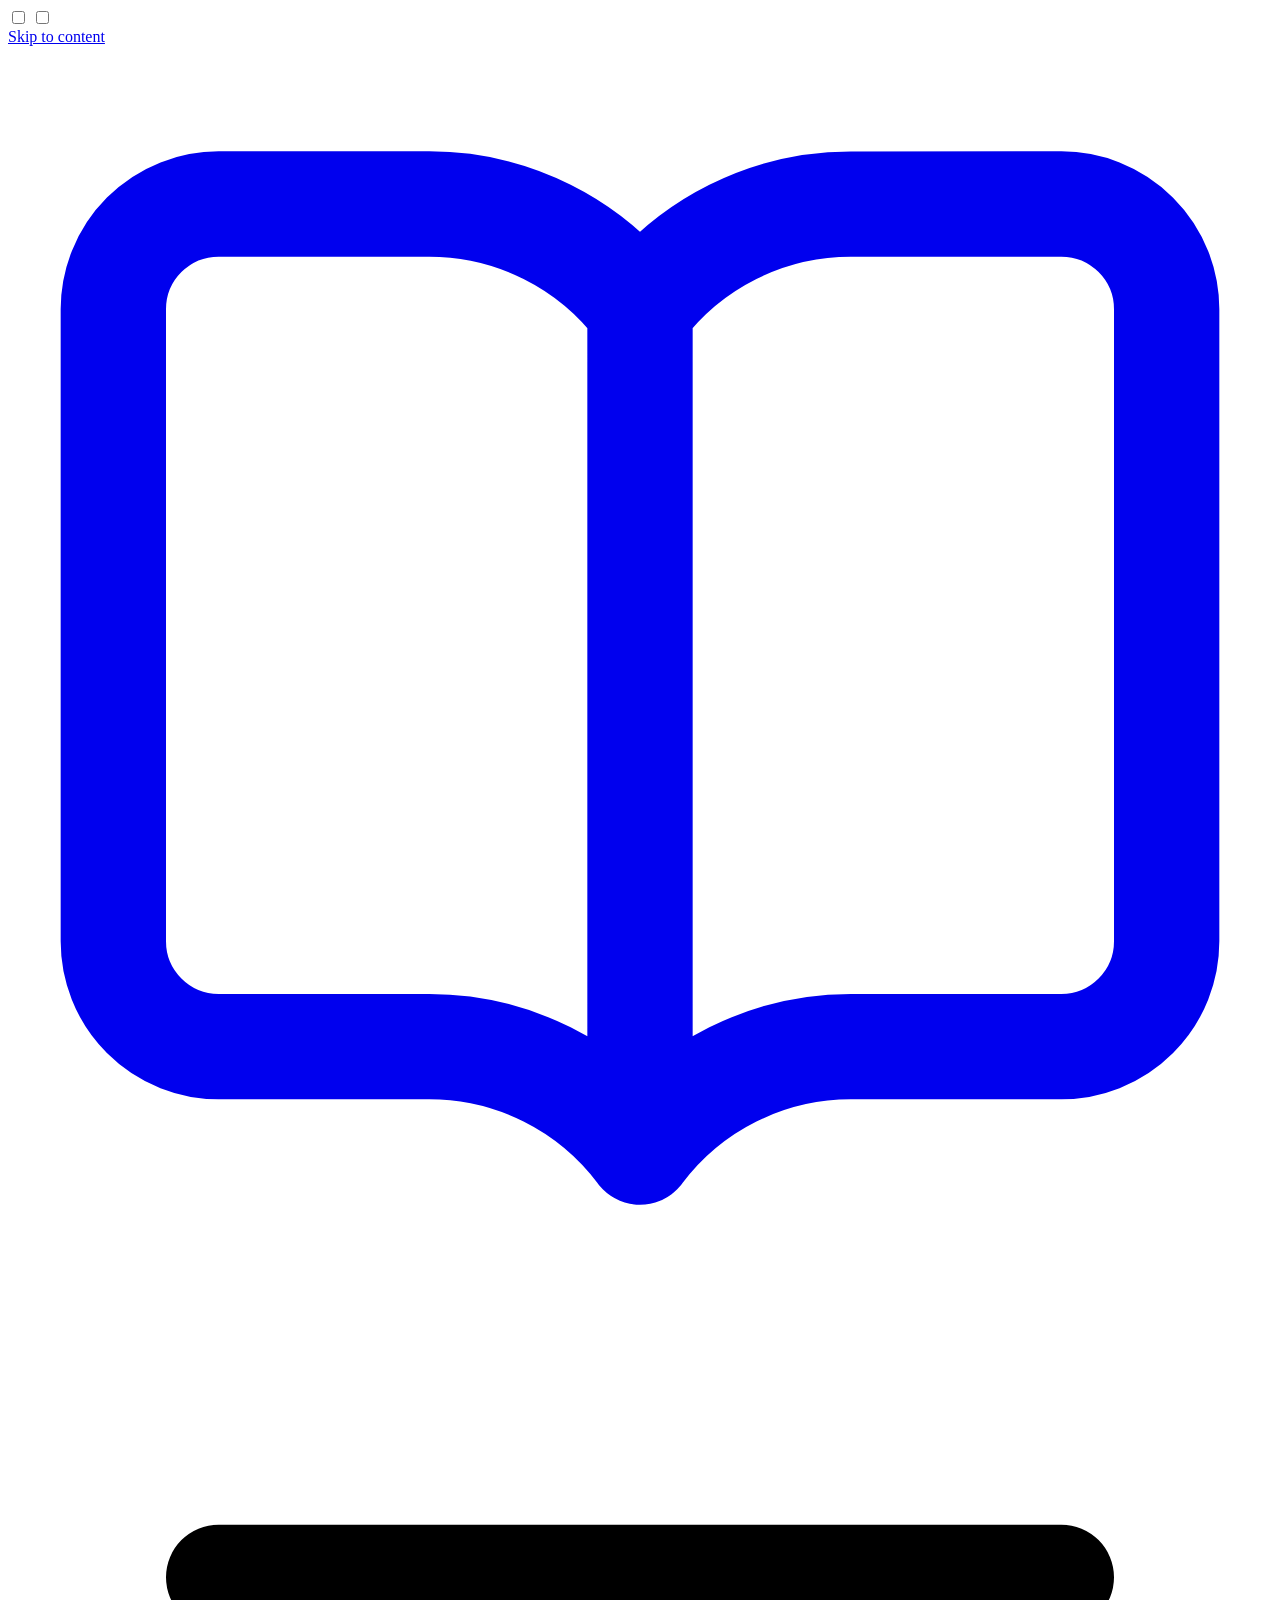
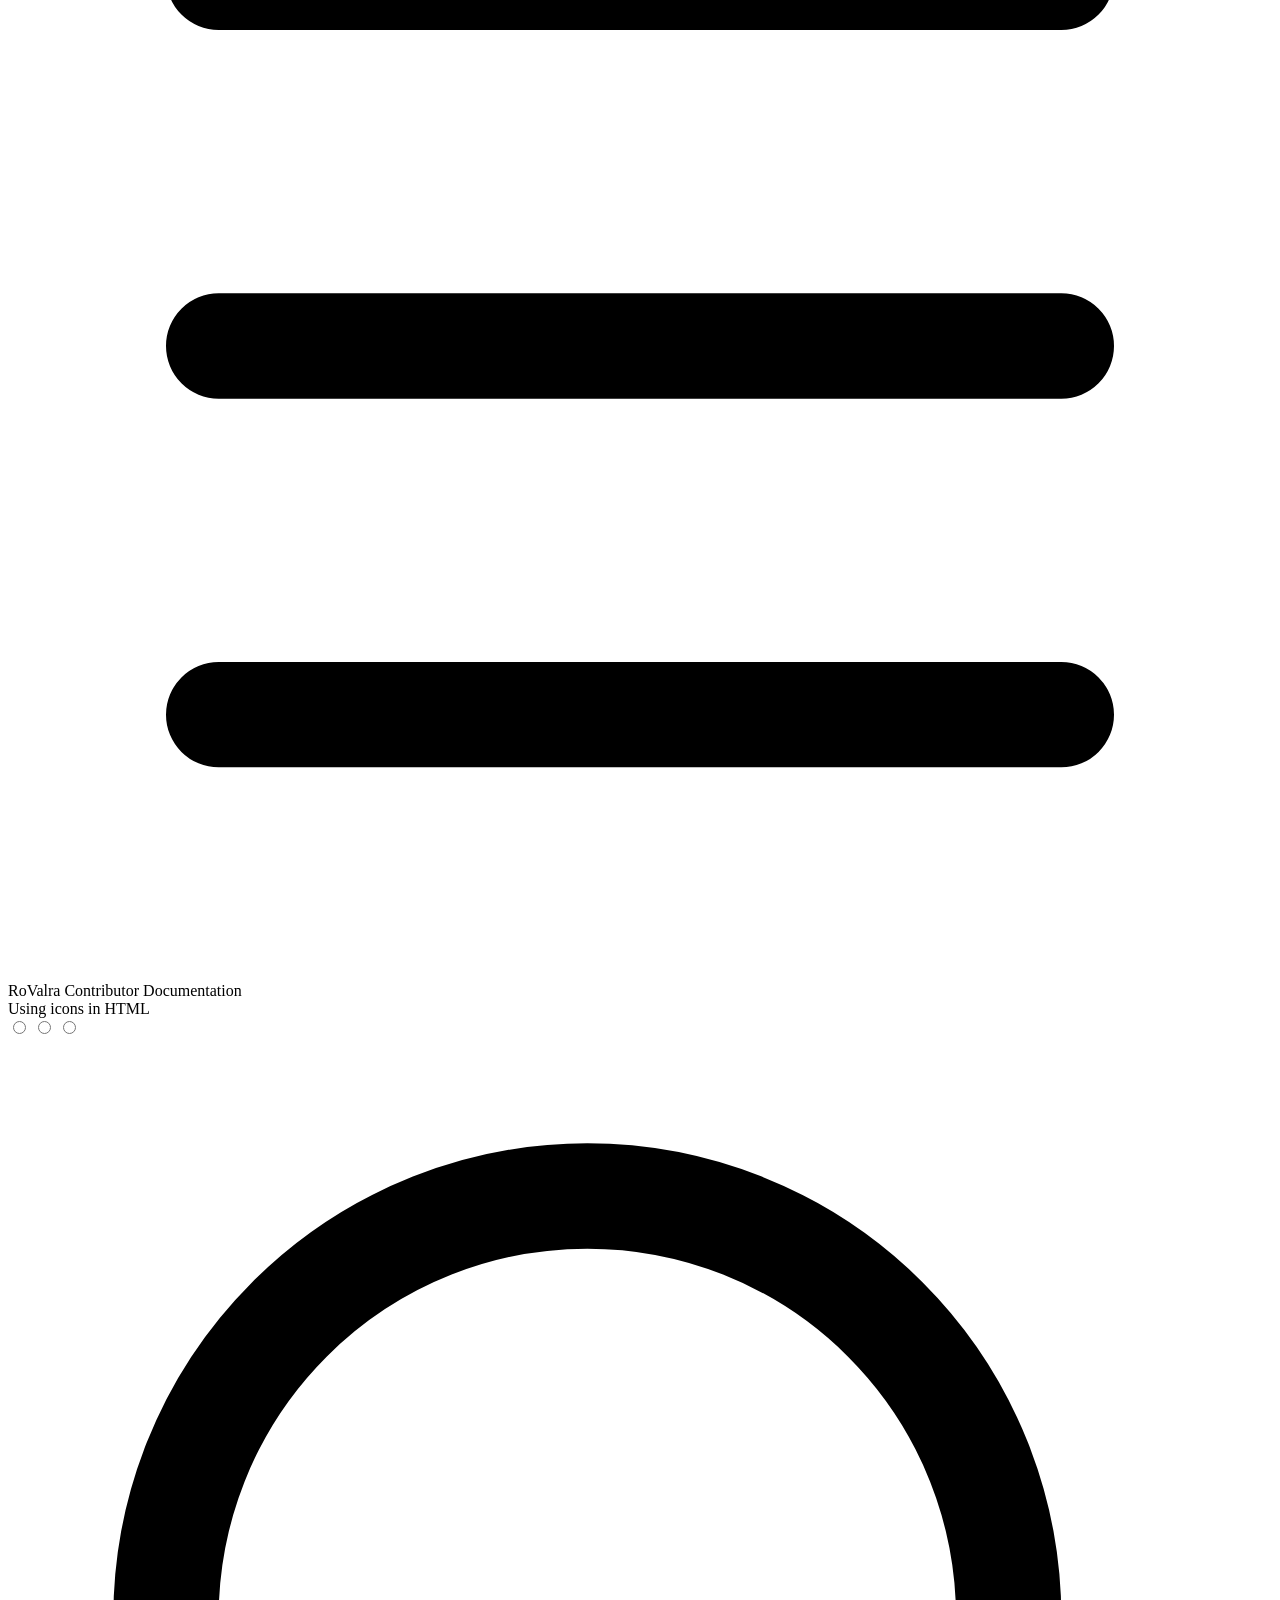
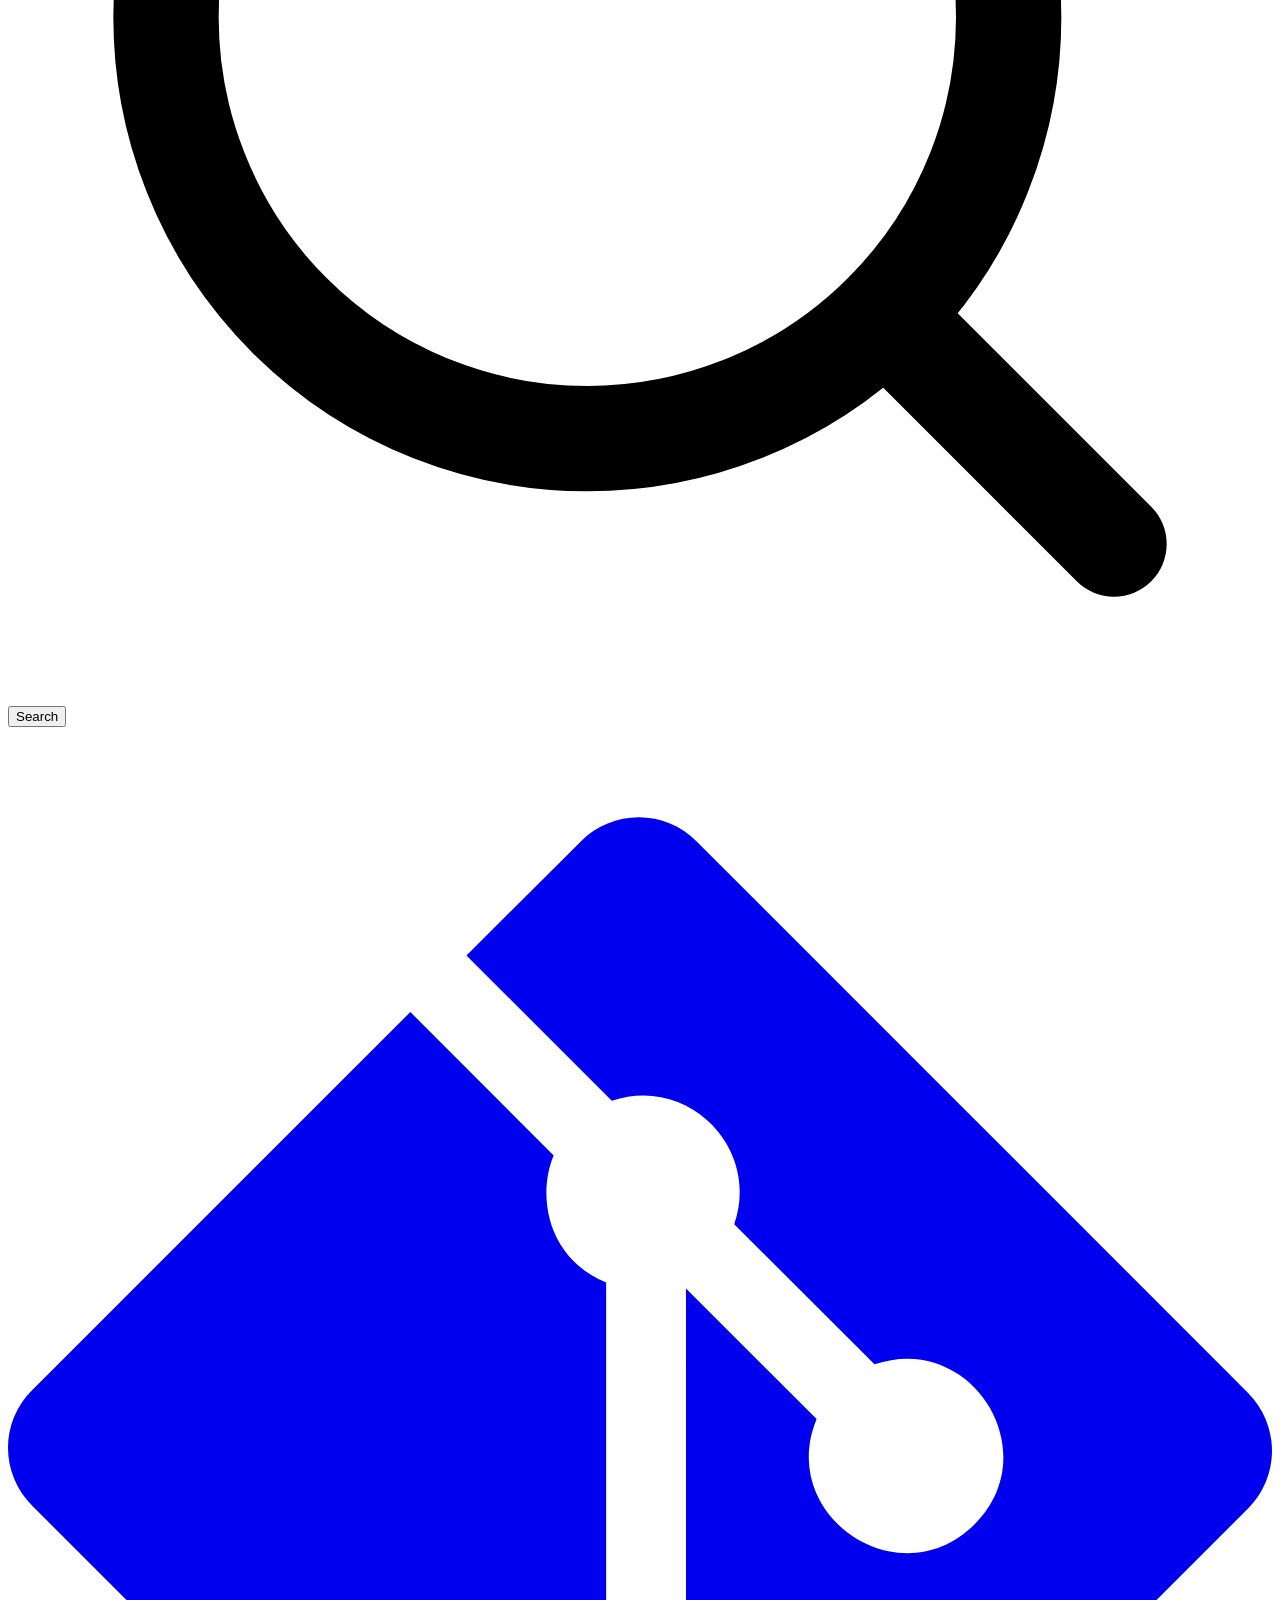
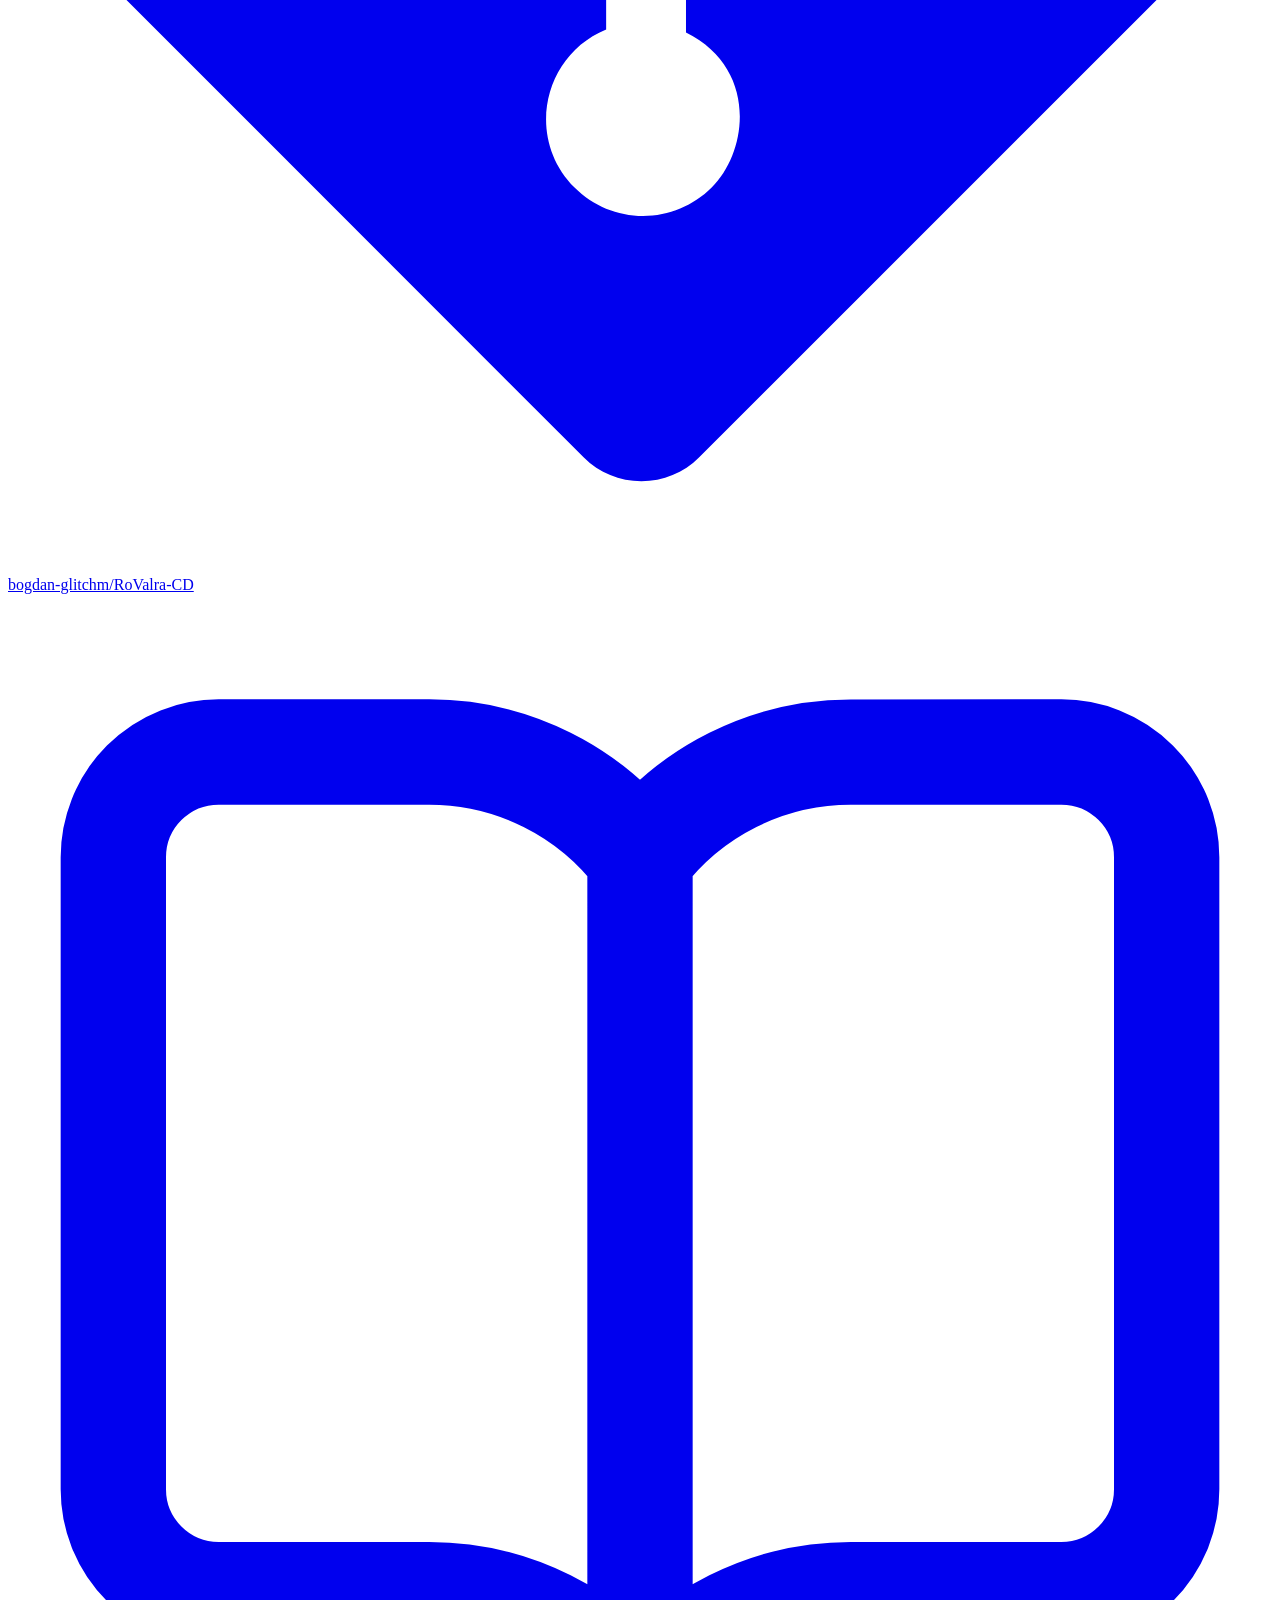
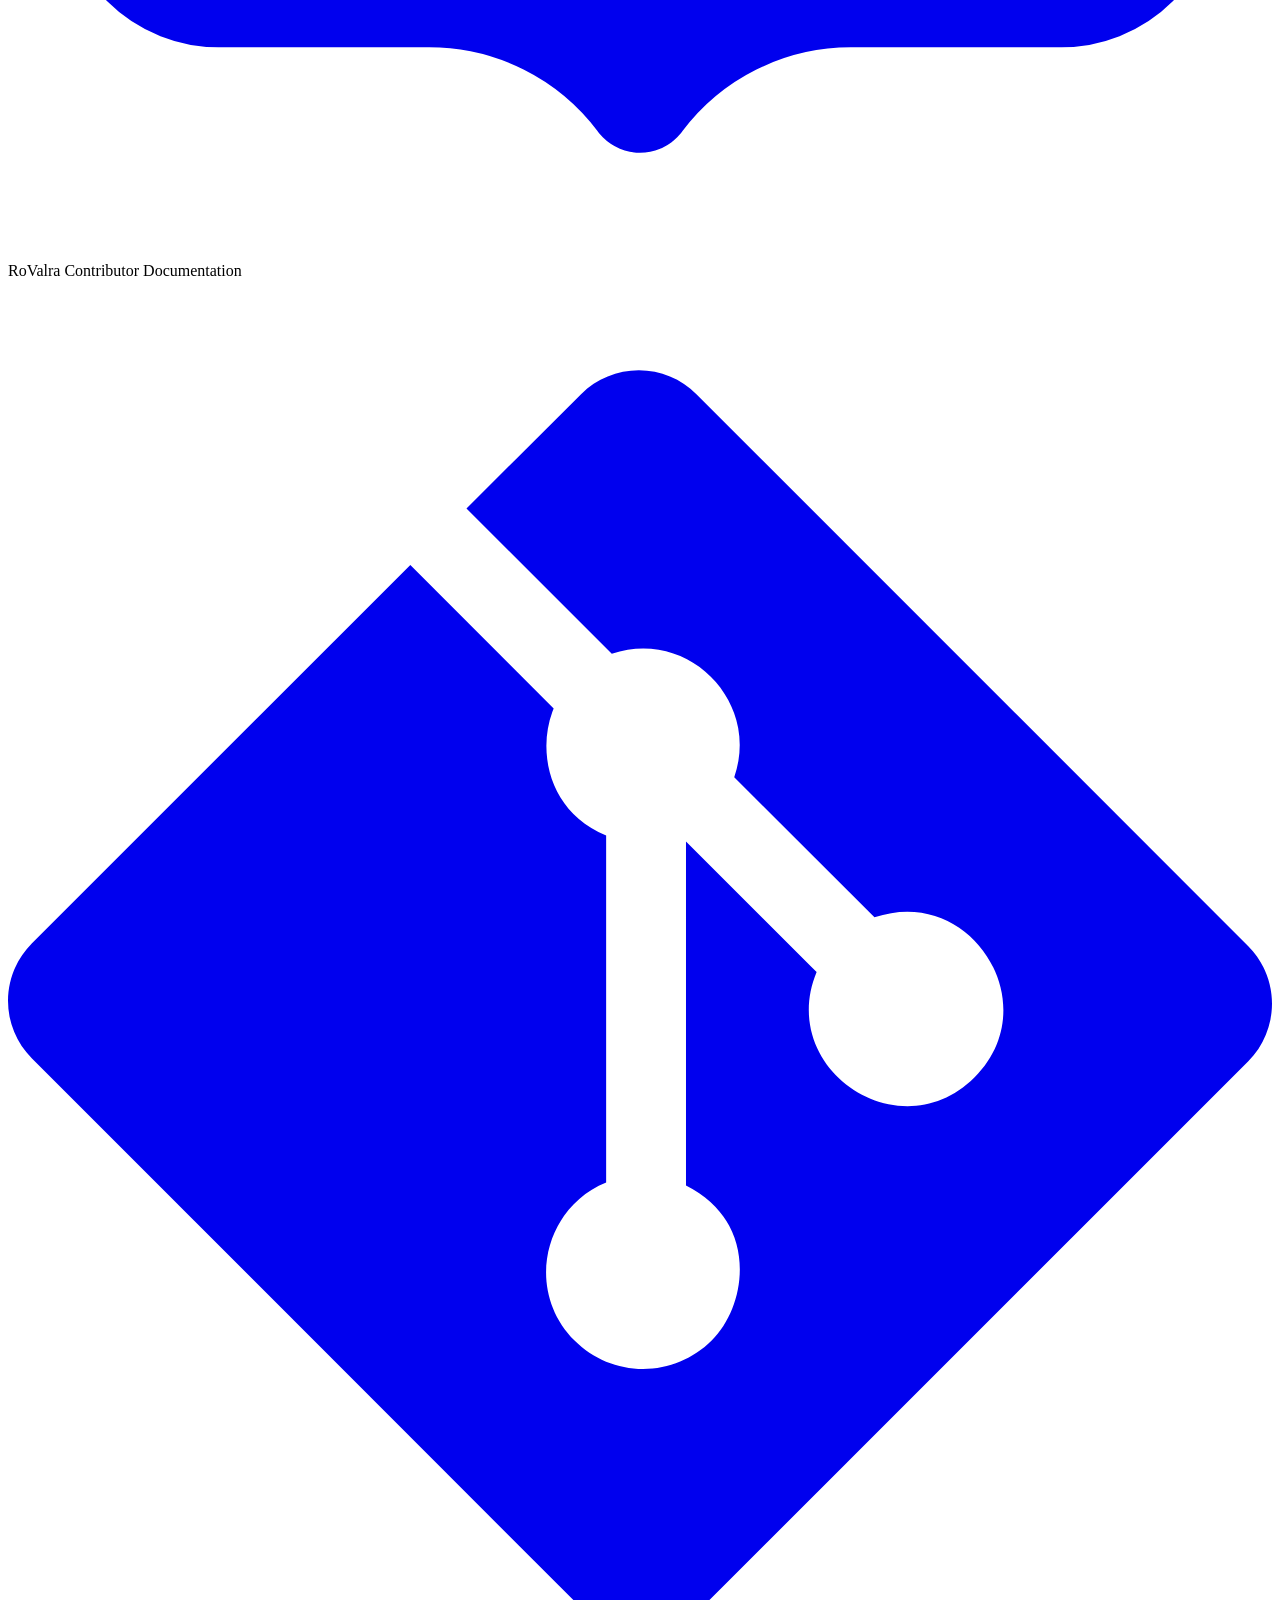
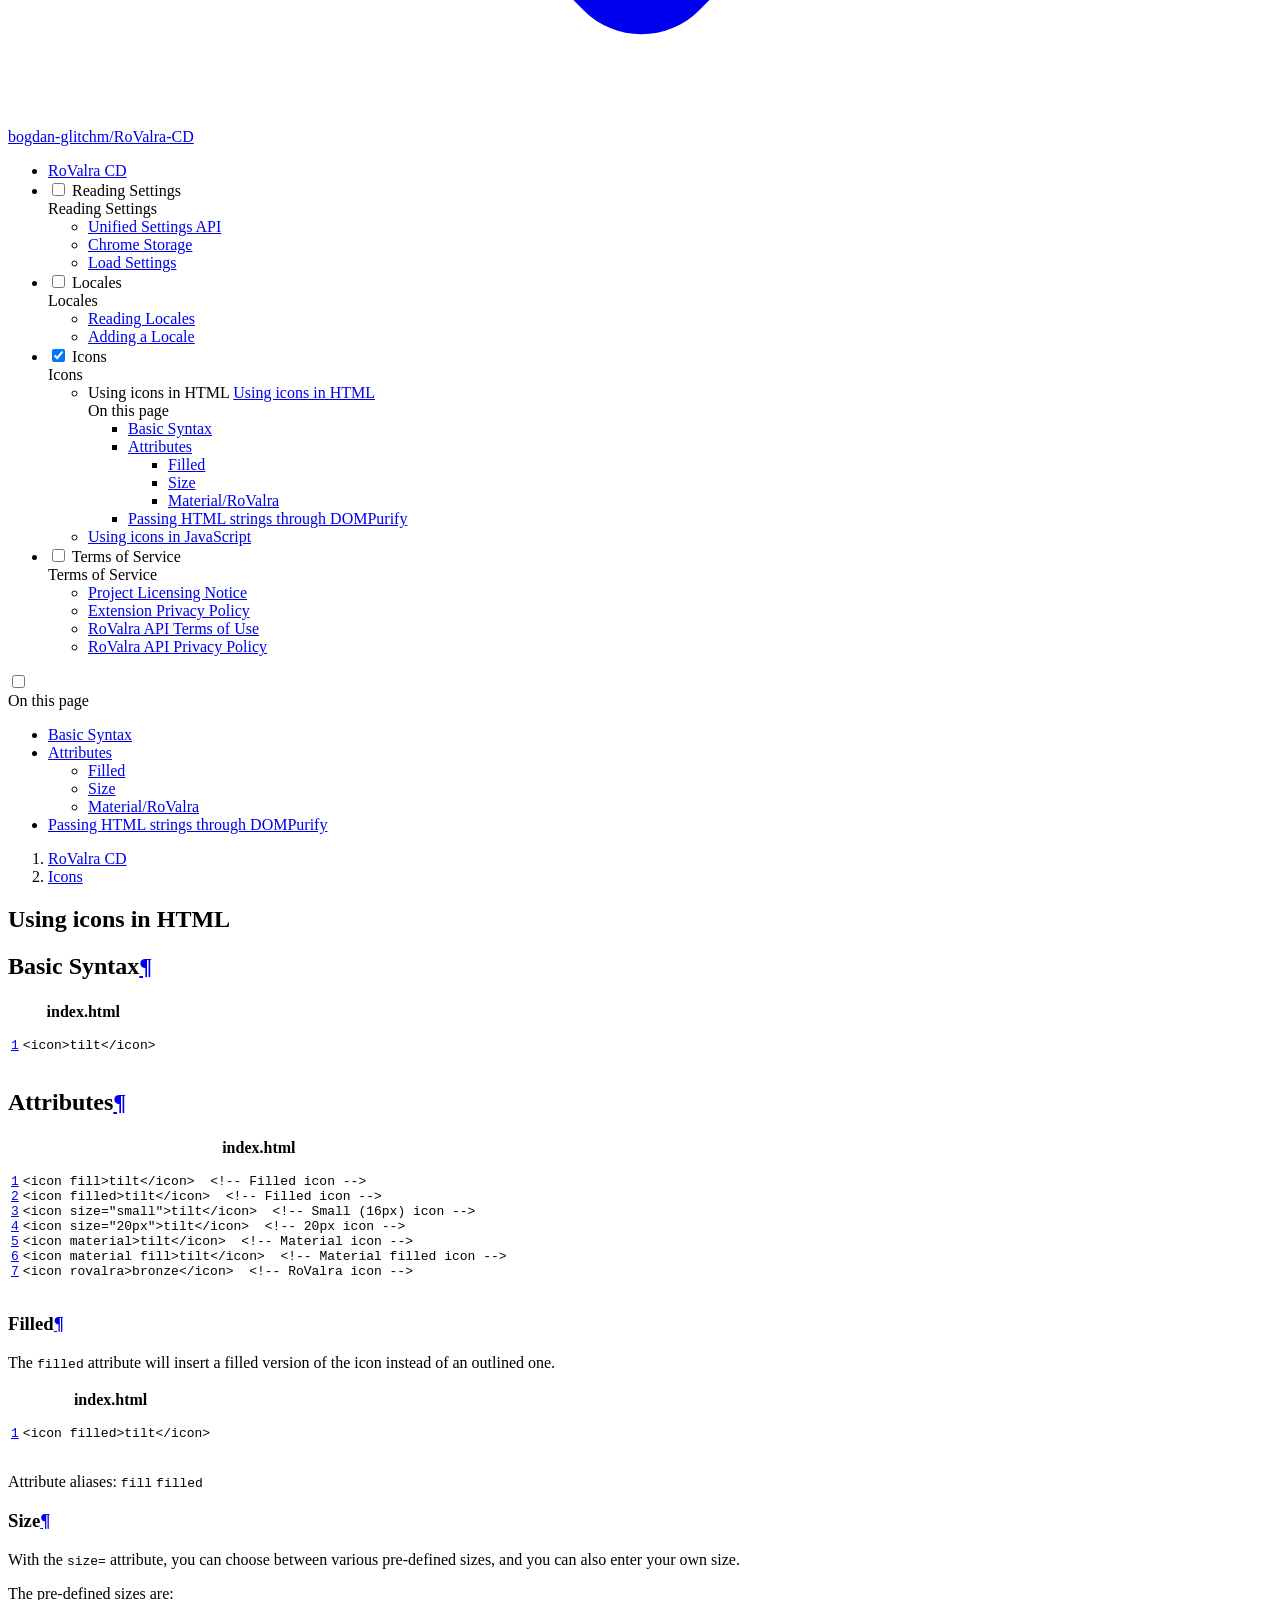
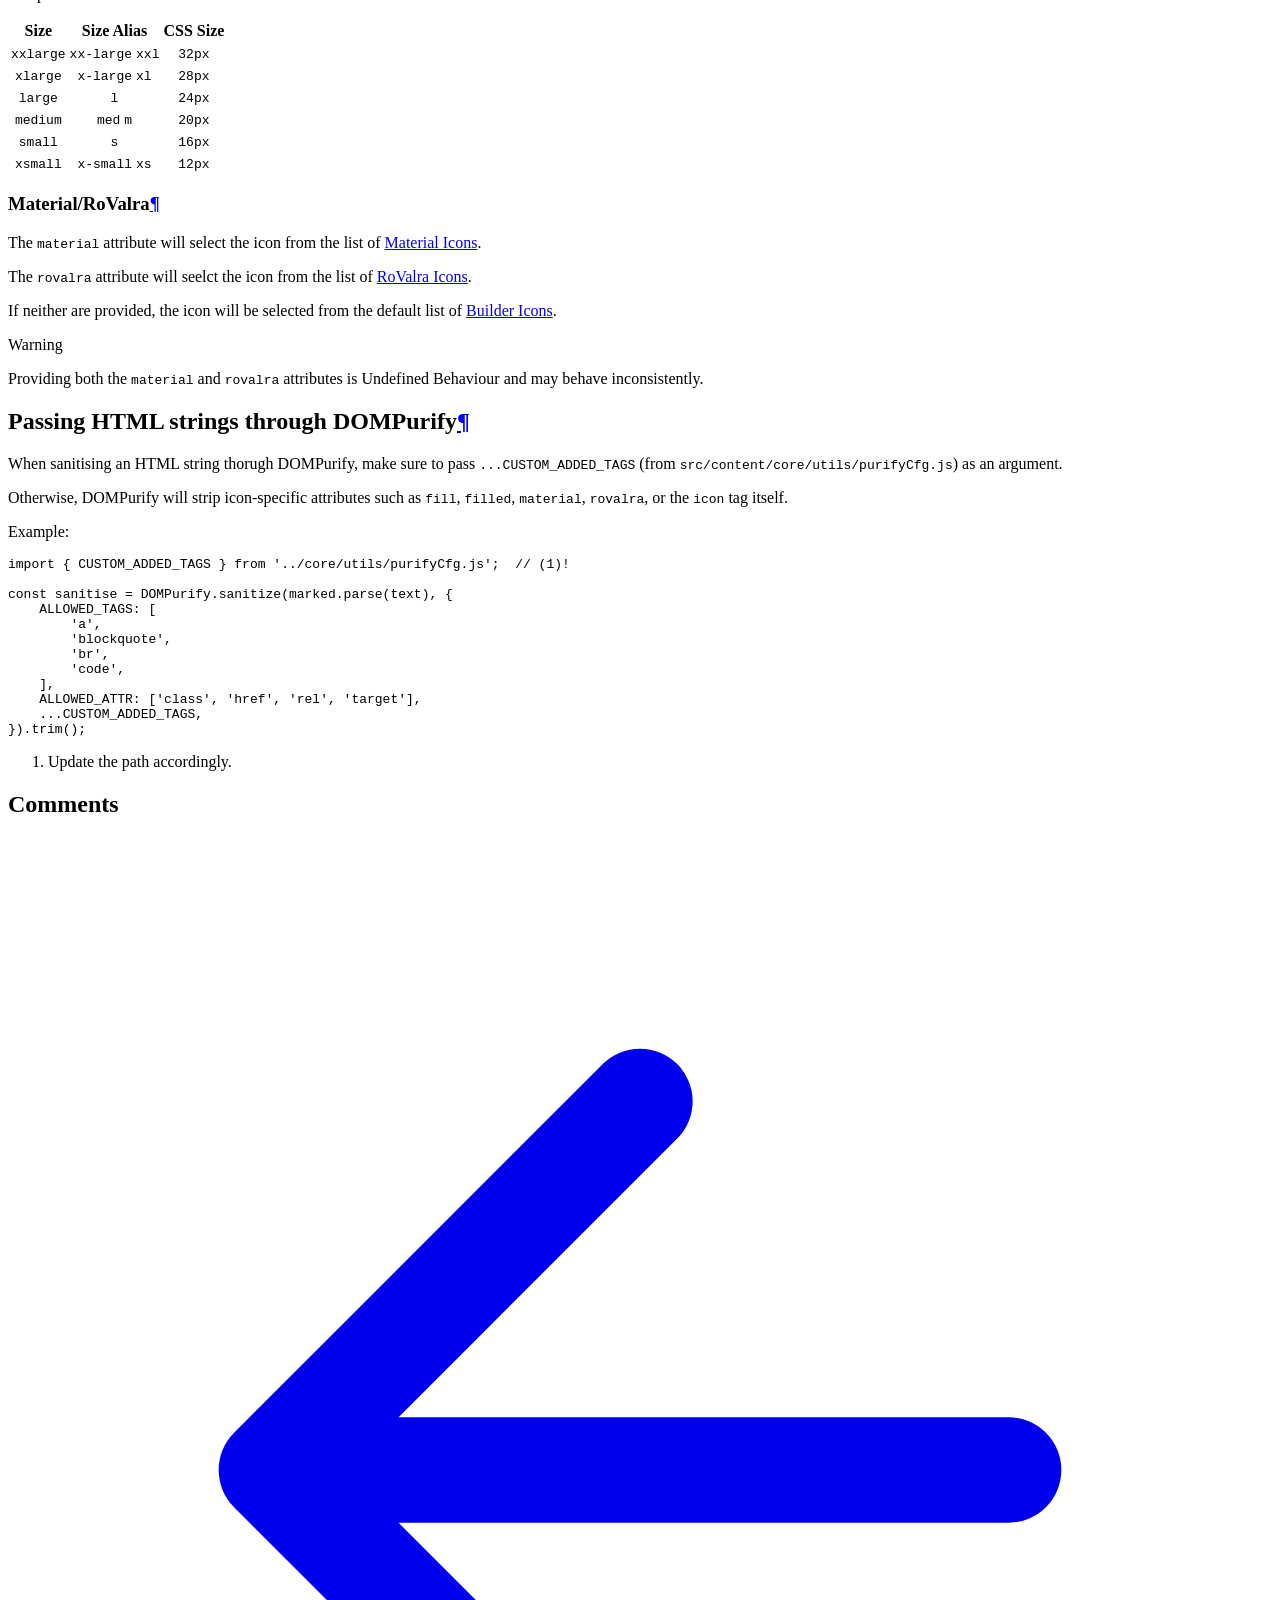
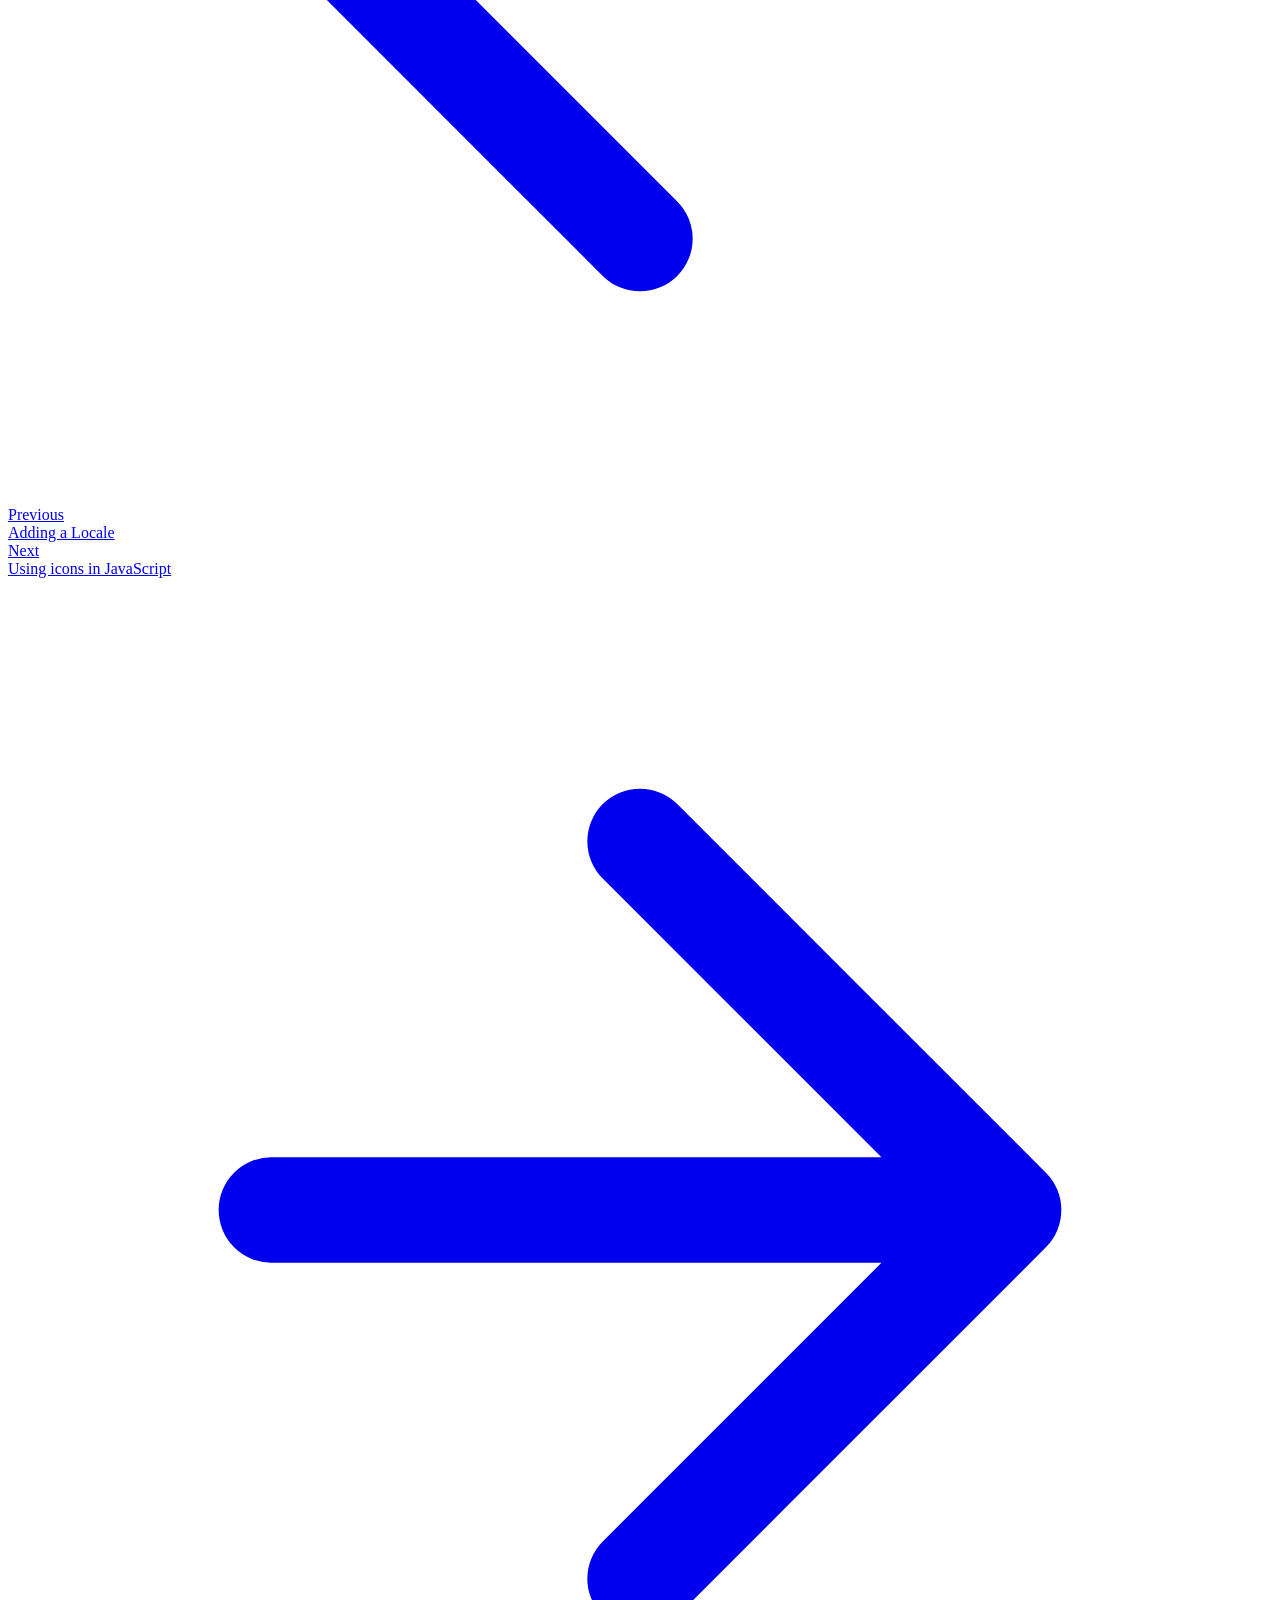
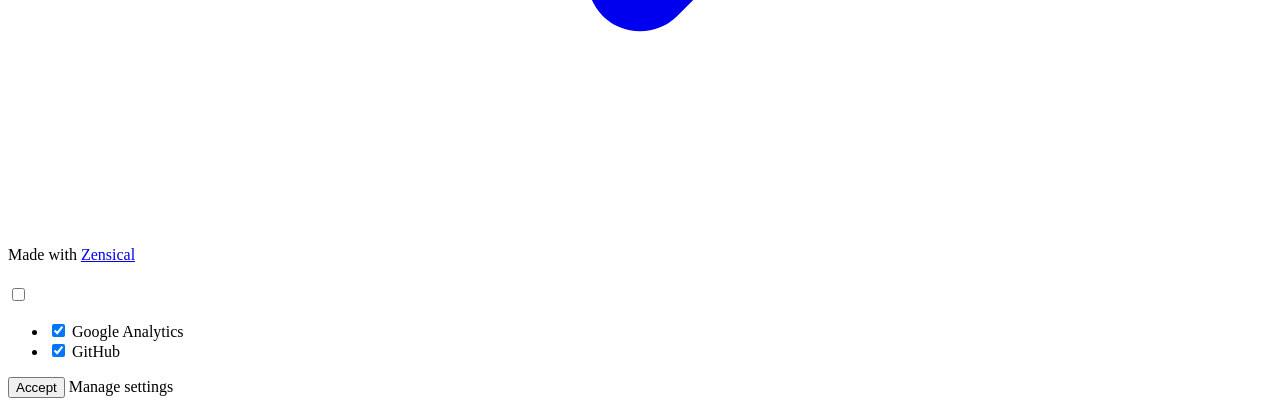
==== commit a298f005: "add comments and analytics" ====
--- a/site/Icons/icons-in-html/index.html
+++ b/site/Icons/icons-in-html/index.html
@@ -65,6 +65,16 @@
     <script>__md_scope=new URL("../..",location),__md_scope.pathname.endsWith("/")||(__md_scope=new URL(__md_scope.pathname+"/",location)),__md_hash=e=>[...e].reduce(((e,t)=>(e<<5)-e+t.charCodeAt(0)),0),__md_get=(e,t=localStorage,_=__md_scope)=>JSON.parse(t.getItem(_.pathname+"."+e)),__md_set=(e,t,_=localStorage,a=__md_scope)=>{try{_.setItem(a.pathname+"."+e,JSON.stringify(t))}catch(e){}},document.documentElement.setAttribute("data-platform",navigator.platform)</script>
     
       
+  
+
+
+  
+  
+
+<script id="__analytics">function __md_analytics(){function e(){dataLayer.push(arguments)}window.dataLayer=window.dataLayer||[],e("js",new Date),e("config","G-K8EYL52MCX"),document.addEventListener("DOMContentLoaded",(function(){document.forms.search&&document.forms.search.query.addEventListener("blur",(function(){this.value&&e("event","search",{search_term:this.value})}));document$.subscribe((function(){var t=document.forms.feedback;if(void 0!==t)for(var a of t.querySelectorAll("[type=submit]"))a.addEventListener("click",(function(a){a.preventDefault();var n=document.location.pathname,d=this.getAttribute("data-md-value");e("event","feedback",{page:n,data:d}),t.firstElementChild.disabled=!0;var r=t.querySelector(".md-feedback__note [data-md-value='"+d+"']");r&&(r.hidden=!1)})),t.hidden=!1})),location$.subscribe((function(t){e("config","G-K8EYL52MCX",{page_path:t.pathname})}))}));var t=document.createElement("script");t.async=!0,t.src="https://www.googletagmanager.com/gtag/js?id=G-K8EYL52MCX",document.getElementById("__analytics").insertAdjacentElement("afterEnd",t)}</script>
+  
+    <script>if("undefined"!=typeof __md_analytics){var consent=__md_get("__consent");consent&&consent.analytics&&__md_analytics()}</script>
+  
 
     
     
@@ -414,7 +424,7 @@
     
   
   
-    <span class="md-status md-status--risky" title="Dangerous">
+    <span class="md-status md-status--slow" title="Slow / Unoptimized">
     </span>
   
 
@@ -1283,8 +1293,118 @@
 
 
 
-
-
+  
+
+
+
+  <form class="md-feedback" name="feedback" hidden>
+    <fieldset>
+      <legend class="md-feedback__title">
+        Was this page helpful?
+      </legend>
+      <div class="md-feedback__inner">
+        <div class="md-feedback__list">
+          
+            <button class="md-feedback__icon md-icon" type="submit" title="This page was helpful" data-md-value="1">
+              <svg xmlns="http://www.w3.org/2000/svg" viewBox="0 0 24 24"><path d="M20 12a8 8 0 0 0-8-8 8 8 0 0 0-8 8 8 8 0 0 0 8 8 8 8 0 0 0 8-8m2 0a10 10 0 0 1-10 10A10 10 0 0 1 2 12 10 10 0 0 1 12 2a10 10 0 0 1 10 10M10 9.5c0 .8-.7 1.5-1.5 1.5S7 10.3 7 9.5 7.7 8 8.5 8s1.5.7 1.5 1.5m7 0c0 .8-.7 1.5-1.5 1.5S14 10.3 14 9.5 14.7 8 15.5 8s1.5.7 1.5 1.5m-5 7.73c-1.75 0-3.29-.73-4.19-1.81L9.23 14c.45.72 1.52 1.23 2.77 1.23s2.32-.51 2.77-1.23l1.42 1.42c-.9 1.08-2.44 1.81-4.19 1.81"/></svg>
+            </button>
+          
+            <button class="md-feedback__icon md-icon" type="submit" title="This page could be improved" data-md-value="0">
+              <svg xmlns="http://www.w3.org/2000/svg" viewBox="0 0 24 24"><path d="M20 12a8 8 0 0 0-8-8 8 8 0 0 0-8 8 8 8 0 0 0 8 8 8 8 0 0 0 8-8m2 0a10 10 0 0 1-10 10A10 10 0 0 1 2 12 10 10 0 0 1 12 2a10 10 0 0 1 10 10m-6.5-4c.8 0 1.5.7 1.5 1.5s-.7 1.5-1.5 1.5-1.5-.7-1.5-1.5.7-1.5 1.5-1.5M10 9.5c0 .8-.7 1.5-1.5 1.5S7 10.3 7 9.5 7.7 8 8.5 8s1.5.7 1.5 1.5m2 4.5c1.75 0 3.29.72 4.19 1.81l-1.42 1.42C14.32 16.5 13.25 16 12 16s-2.32.5-2.77 1.23l-1.42-1.42C8.71 14.72 10.25 14 12 14"/></svg>
+            </button>
+          
+        </div>
+        <div class="md-feedback__note">
+          
+            <div data-md-value="1" hidden>
+              
+              
+                
+              
+              
+              
+                
+                
+              
+              Thanks for your feedback!
+            </div>
+          
+            <div data-md-value="0" hidden>
+              
+              
+                
+              
+              
+              
+                
+                
+              
+                Thanks for your feedback! Help us improve this page by
+  using our <a href="../..." target="_blank" rel="noopener">feedback form</a>.
+
+            </div>
+          
+        </div>
+      </div>
+    </fieldset>
+  </form>
+
+
+  <h2 id="__comments">Comments</h2>
+  <!-- Insert generated snippet here -->
+
+  <script src="https://giscus.app/client.js"
+      data-repo="bogdan-glitchm/RoValra-CD"
+      data-repo-id="R_kgDOUn7fTA"
+      data-category="Announcements"
+      data-category-id="DIC_kwDOUn7fTM4DGSNO"
+      data-mapping="pathname"
+      data-strict="1"
+      data-reactions-enabled="1"
+      data-emit-metadata="0"
+      data-input-position="top"
+      data-theme="preferred_color_scheme"
+      data-lang="en"
+      data-loading="lazy"
+      crossorigin="anonymous"
+      async>
+  </script>
+
+  <!-- Synchronize Giscus theme with palette -->
+  <script>
+    var giscus = document.querySelector("script[src*=giscus]")
+
+    // Set palette on initial load
+    var palette = __md_get("__palette")
+    if (palette && typeof palette.color === "object") {
+      var theme = palette.color.scheme === "slate"
+        ? "transparent_dark"
+        : "light"
+
+      // Instruct Giscus to set theme
+      giscus.setAttribute("data-theme", theme) 
+    }
+
+    // Register event handlers after documented loaded
+    document.addEventListener("DOMContentLoaded", function() {
+      var ref = document.querySelector("[data-md-component=palette]")
+      ref.addEventListener("change", function() {
+        var palette = __md_get("__palette")
+        if (palette && typeof palette.color === "object") {
+          var theme = palette.color.scheme === "slate"
+            ? "transparent_dark"
+            : "light"
+
+          // Instruct Giscus to change theme
+          var frame = document.querySelector(".giscus-frame")
+          frame.contentWindow.postMessage(
+            { giscus: { setConfig: { theme } } },
+            "https://giscus.app"
+          )
+        }
+      })
+    })
+  </script>
 
                 
               </article>
@@ -1367,15 +1487,90 @@
       <div class="md-dialog__inner md-typeset"></div>
     </div>
     
-    
-    
-      
-      
-      
-      
-        
-        
-      <script id="__config" type="application/json">{"annotate":null,"base":"../..","features":["announce.dismiss","content.code.annotate","content.code.copy","content.code.select","content.footnote.tooltips","content.tabs.link","content.tooltips","navigation.footer","navigation.indexes","navigation.instant","navigation.instant.prefetch","navigation.path","navigation.sections","navigation.top","navigation.tracking","search.highlight"],"redirect":null,"search":"../../assets/javascripts/workers/search.7d14d953.min.js","tags":null,"translations":{"clipboard.copied":"Copied to clipboard","clipboard.copy":"Copy to clipboard","search.result.more.one":"1 more on this page","search.result.more.other":"# more on this page","search.result.none":"No matching documents","search.result.one":"1 matching document","search.result.other":"# matching documents","search.result.placeholder":"Type to start searching","search.result.term.missing":"Missing","select.version":"Select version"},"version":null}</script>
+      <div class="md-progress" data-md-component="progress" role="progressbar"></div>
+    
+    
+      <div class="md-consent" data-md-component="consent" id="__consent" hidden>
+        <div class="md-consent__overlay"></div>
+        <aside class="md-consent__inner">
+          <form class="md-consent__form md-grid md-typeset" name="consent">
+            
+
+
+
+<h4></h4>
+<p></p>
+<input class="md-toggle" type="checkbox" id="__settings" >
+<div class="md-consent__settings">
+  <ul class="task-list">
+    
+    
+      
+        
+  
+  
+    
+    
+  
+  <li class="task-list-item">
+    <label class="task-list-control">
+      <input type="checkbox" name="analytics" checked>
+      <span class="task-list-indicator"></span>
+      Google Analytics
+    </label>
+  </li>
+
+      
+    
+    
+      
+        
+  
+  
+    
+    
+  
+  <li class="task-list-item">
+    <label class="task-list-control">
+      <input type="checkbox" name="github" checked>
+      <span class="task-list-indicator"></span>
+      GitHub
+    </label>
+  </li>
+
+      
+    
+    
+  </ul>
+</div>
+<div class="md-consent__controls">
+  
+    
+      <button class="md-button md-button--primary">Accept</button>
+    
+    
+    
+  
+    
+    
+    
+      <label class="md-button" for="__settings">Manage settings</label>
+    
+  
+</div>
+          </form>
+        </aside>
+      </div>
+      <script>var consent=__md_get("__consent");if(consent)for(var input of document.forms.consent.elements)input.name&&(input.checked=consent[input.name]||!1);else"file:"!==location.protocol&&setTimeout((function(){document.querySelector("[data-md-component=consent]").hidden=!1}),250);var form=document.forms.consent;for(var action of["submit","reset"])form.addEventListener(action,(function(e){if(e.preventDefault(),"reset"===e.type)for(var n of document.forms.consent.elements)n.name&&(n.checked=!1);__md_set("__consent",Object.fromEntries(Array.from(new FormData(form).keys()).map((function(e){return[e,!0]})))),location.hash="",location.reload()}))</script>
+    
+    
+      
+      
+      
+      
+        
+        
+      <script id="__config" type="application/json">{"annotate":null,"base":"../..","features":["announce.dismiss","content.code.annotate","content.code.copy","content.code.select","content.footnote.tooltips","content.tabs.link","content.tooltips","navigation.footer","navigation.indexes","navigation.instant","navigation.instant.prefetch","navigation.instant.progress","navigation.path","navigation.sections","navigation.top","navigation.tracking","search.highlight"],"redirect":null,"search":"../../assets/javascripts/workers/search.7d14d953.min.js","tags":null,"translations":{"clipboard.copied":"Copied to clipboard","clipboard.copy":"Copy to clipboard","search.result.more.one":"1 more on this page","search.result.more.other":"# more on this page","search.result.none":"No matching documents","search.result.one":"1 matching document","search.result.other":"# matching documents","search.result.placeholder":"Type to start searching","search.result.term.missing":"Missing","select.version":"Select version"},"version":null}</script>
     
     
       <script src="../../assets/javascripts/bundle.c04ba553.min.js"></script>
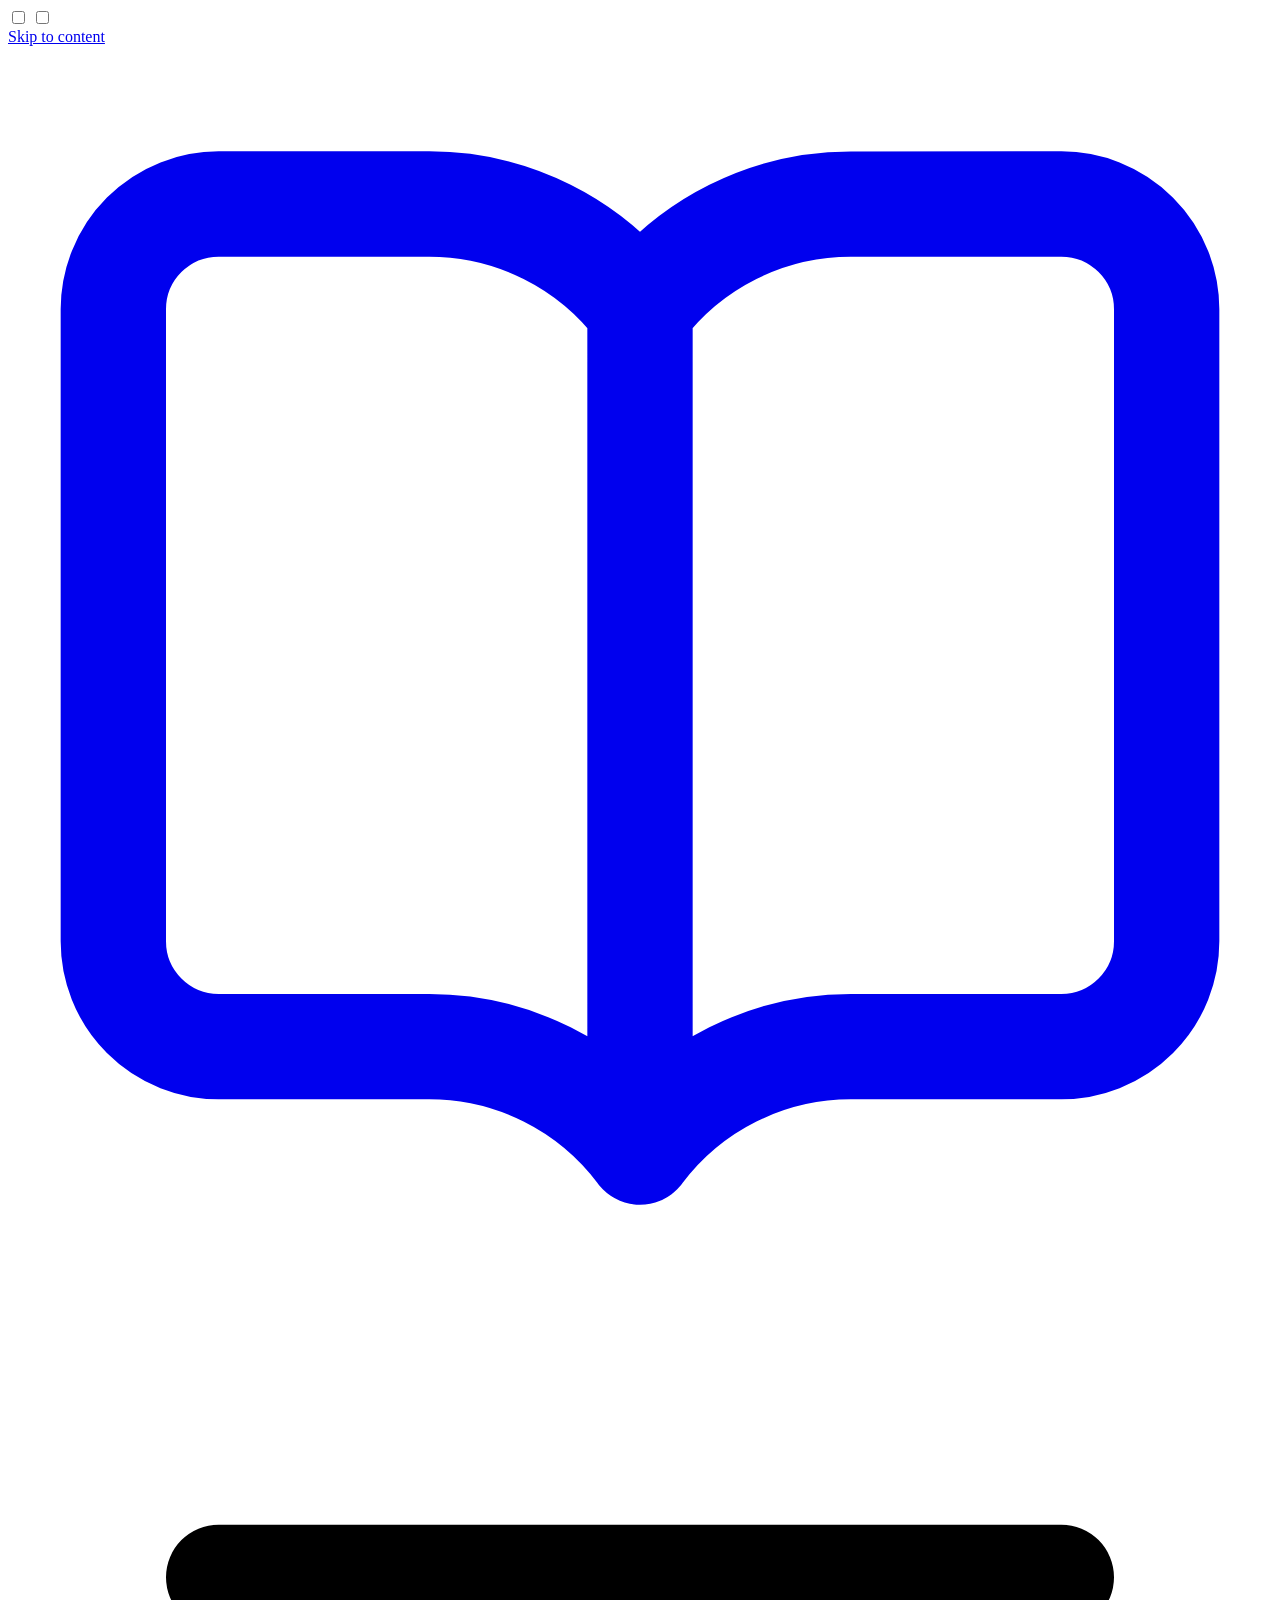
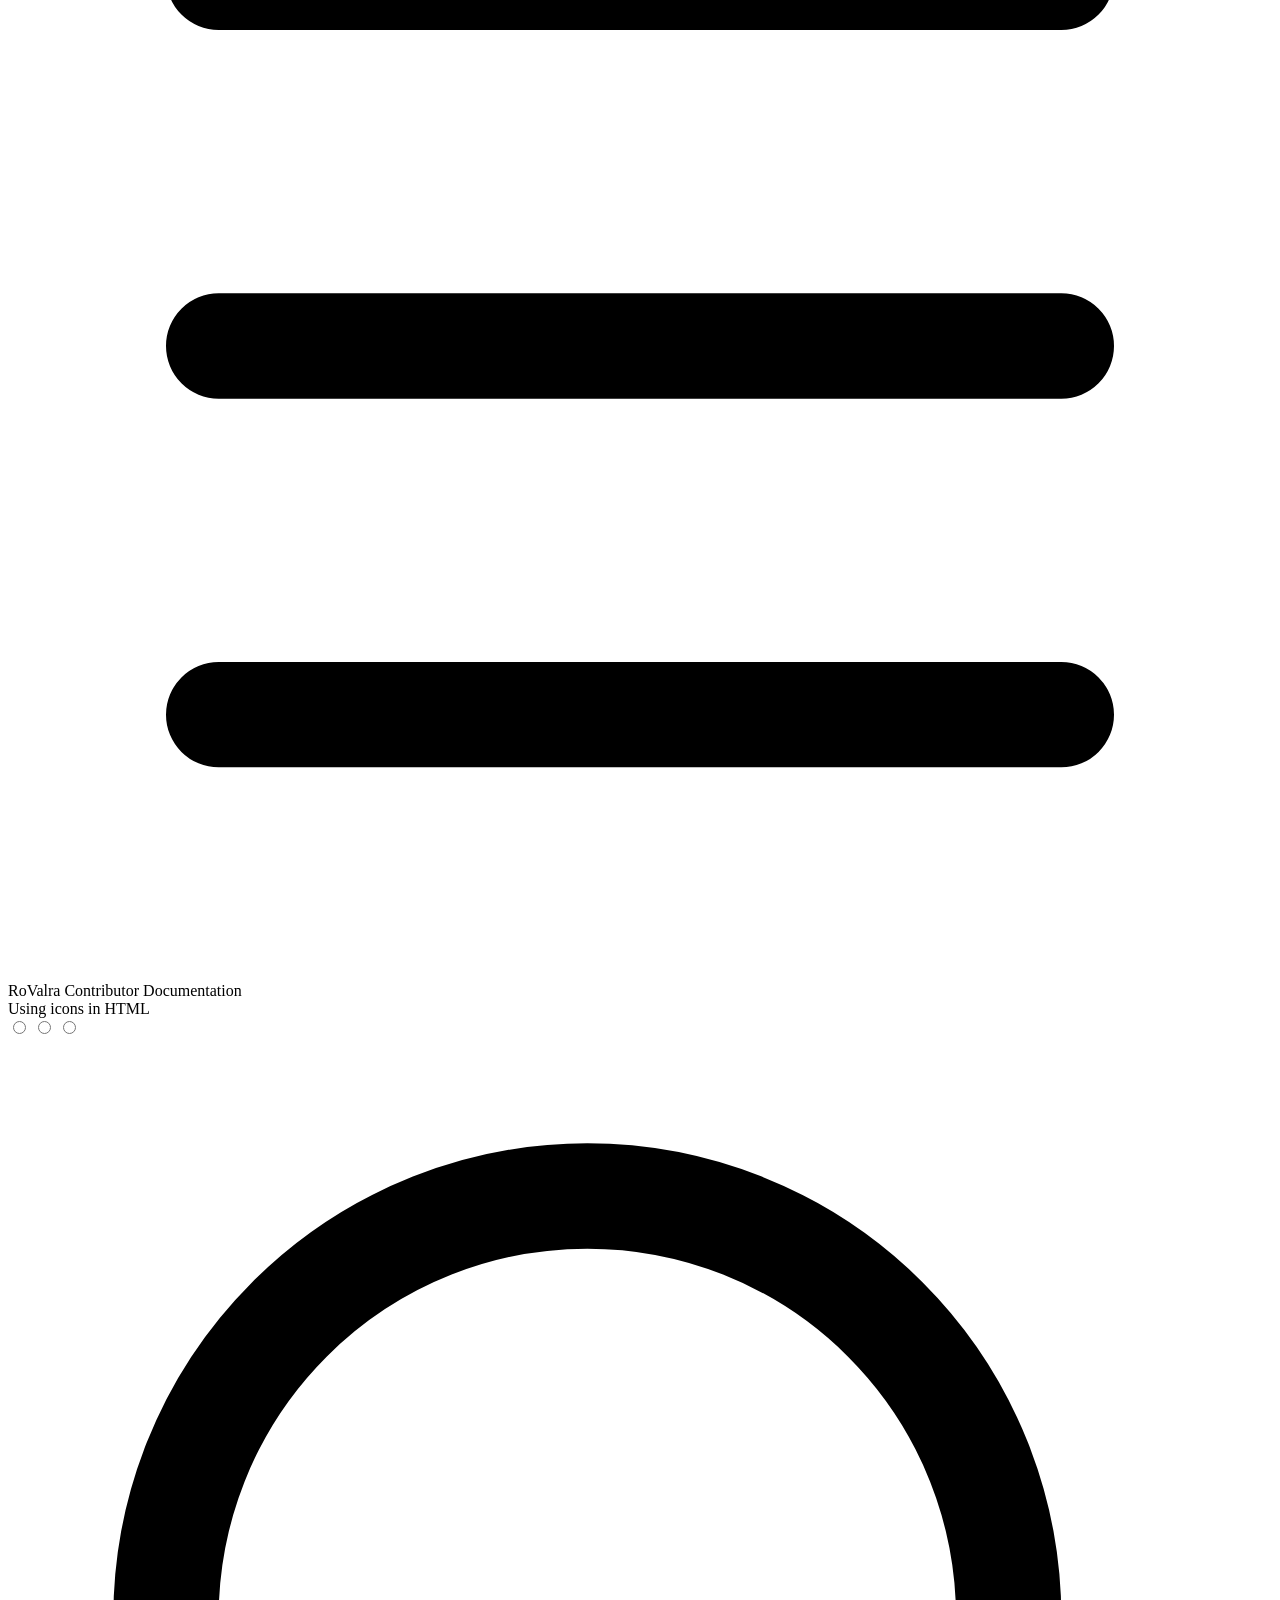
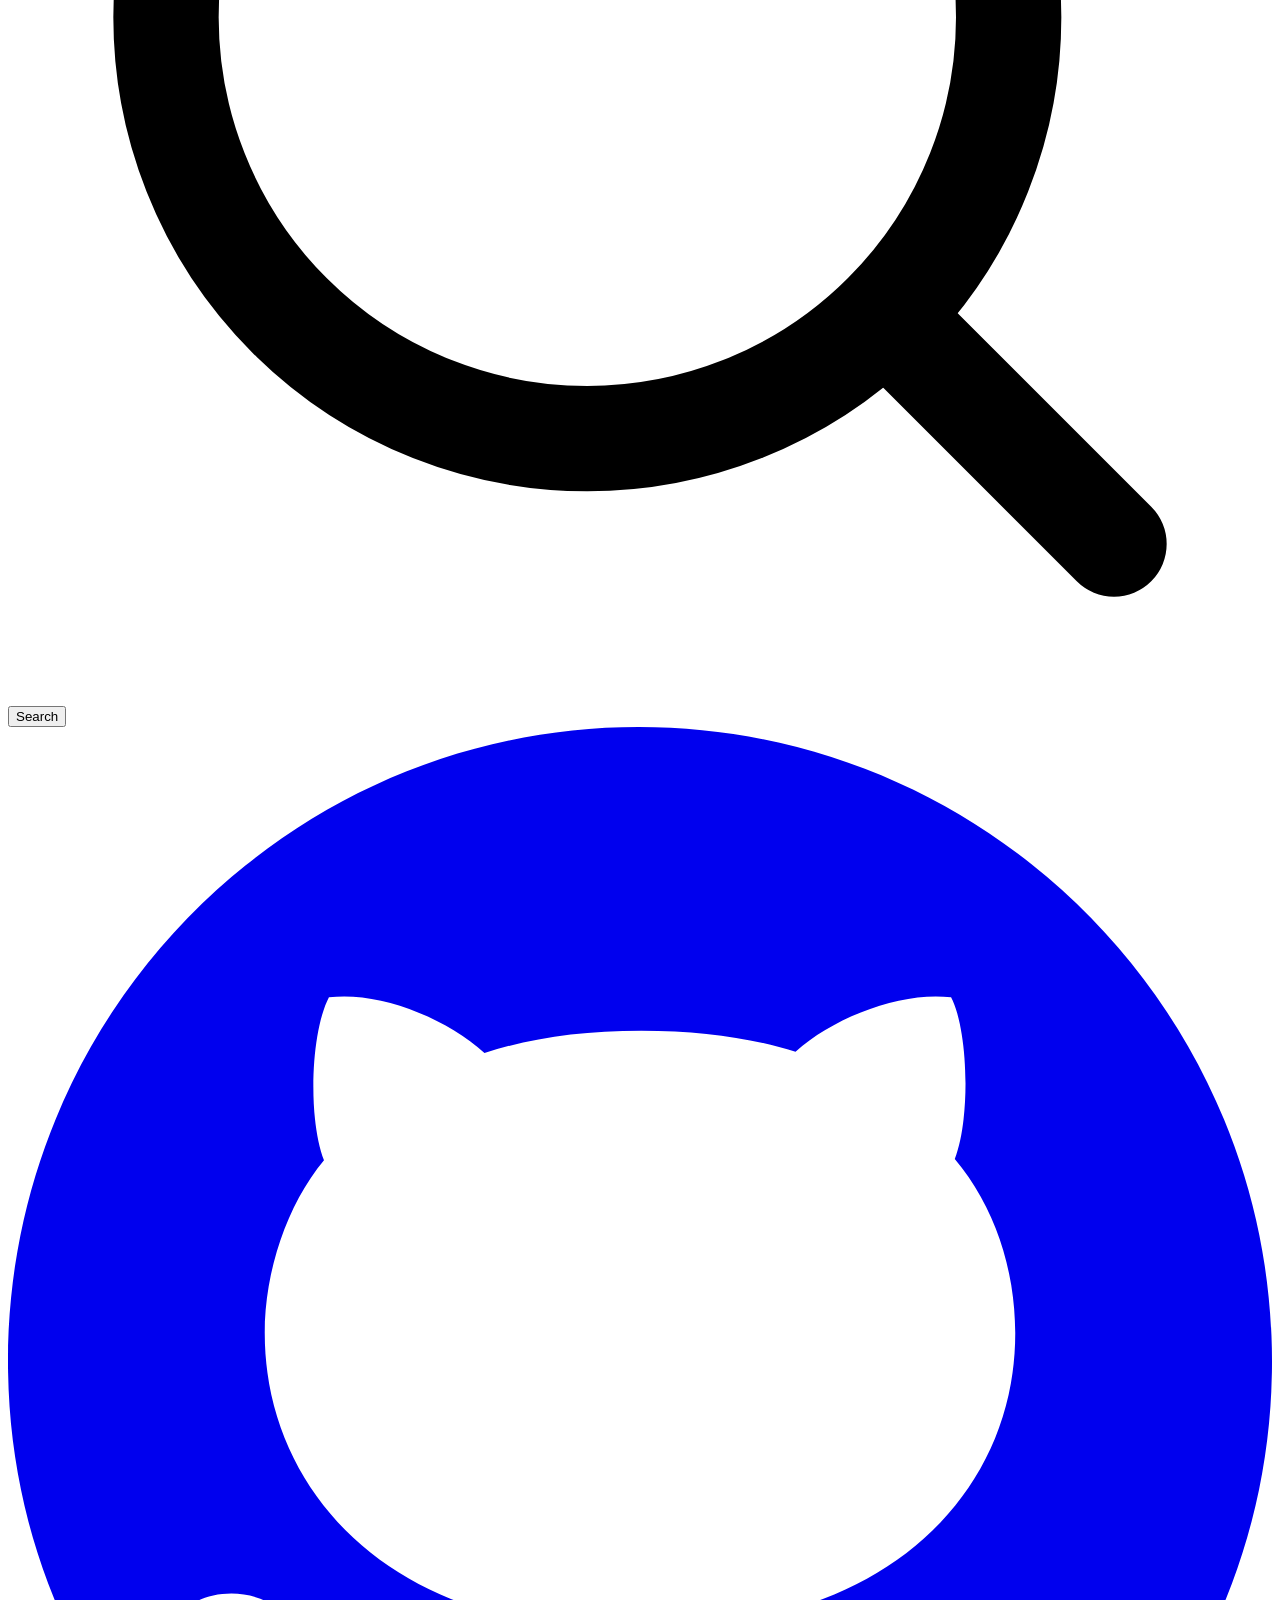
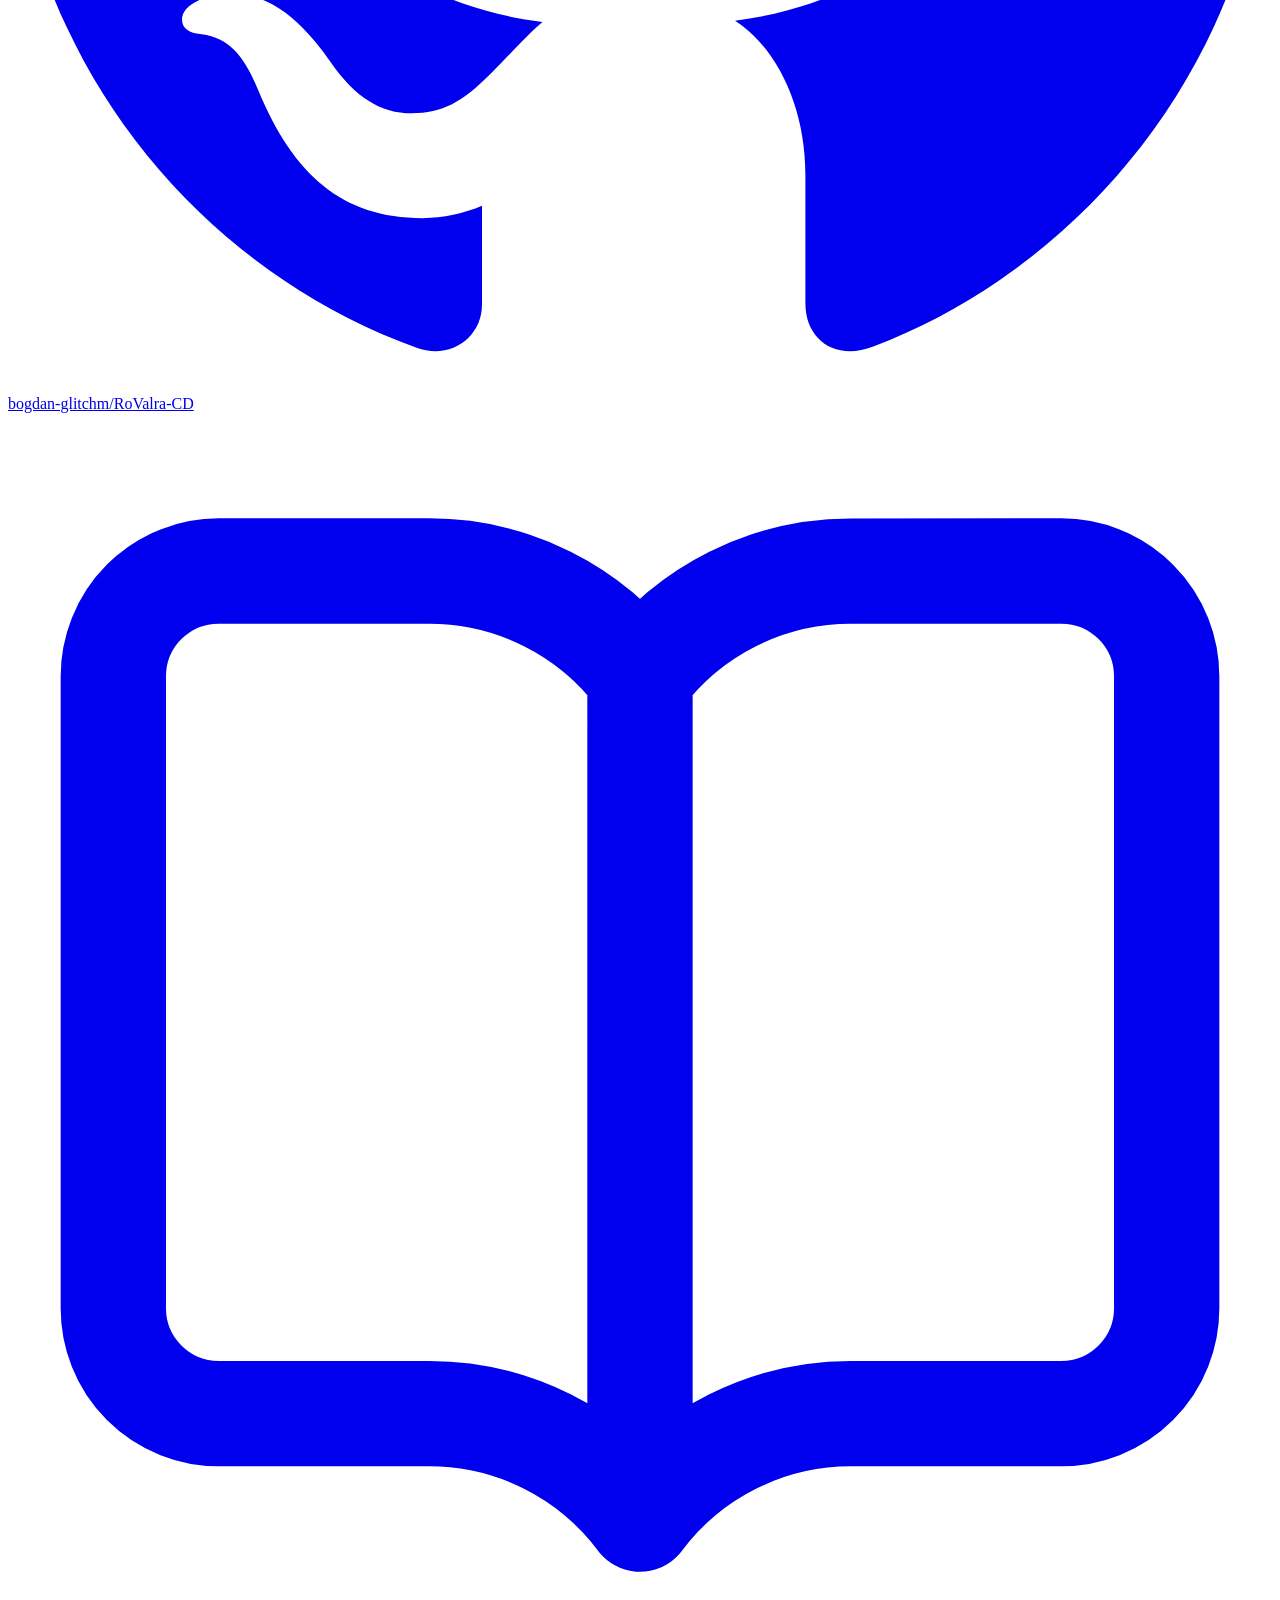
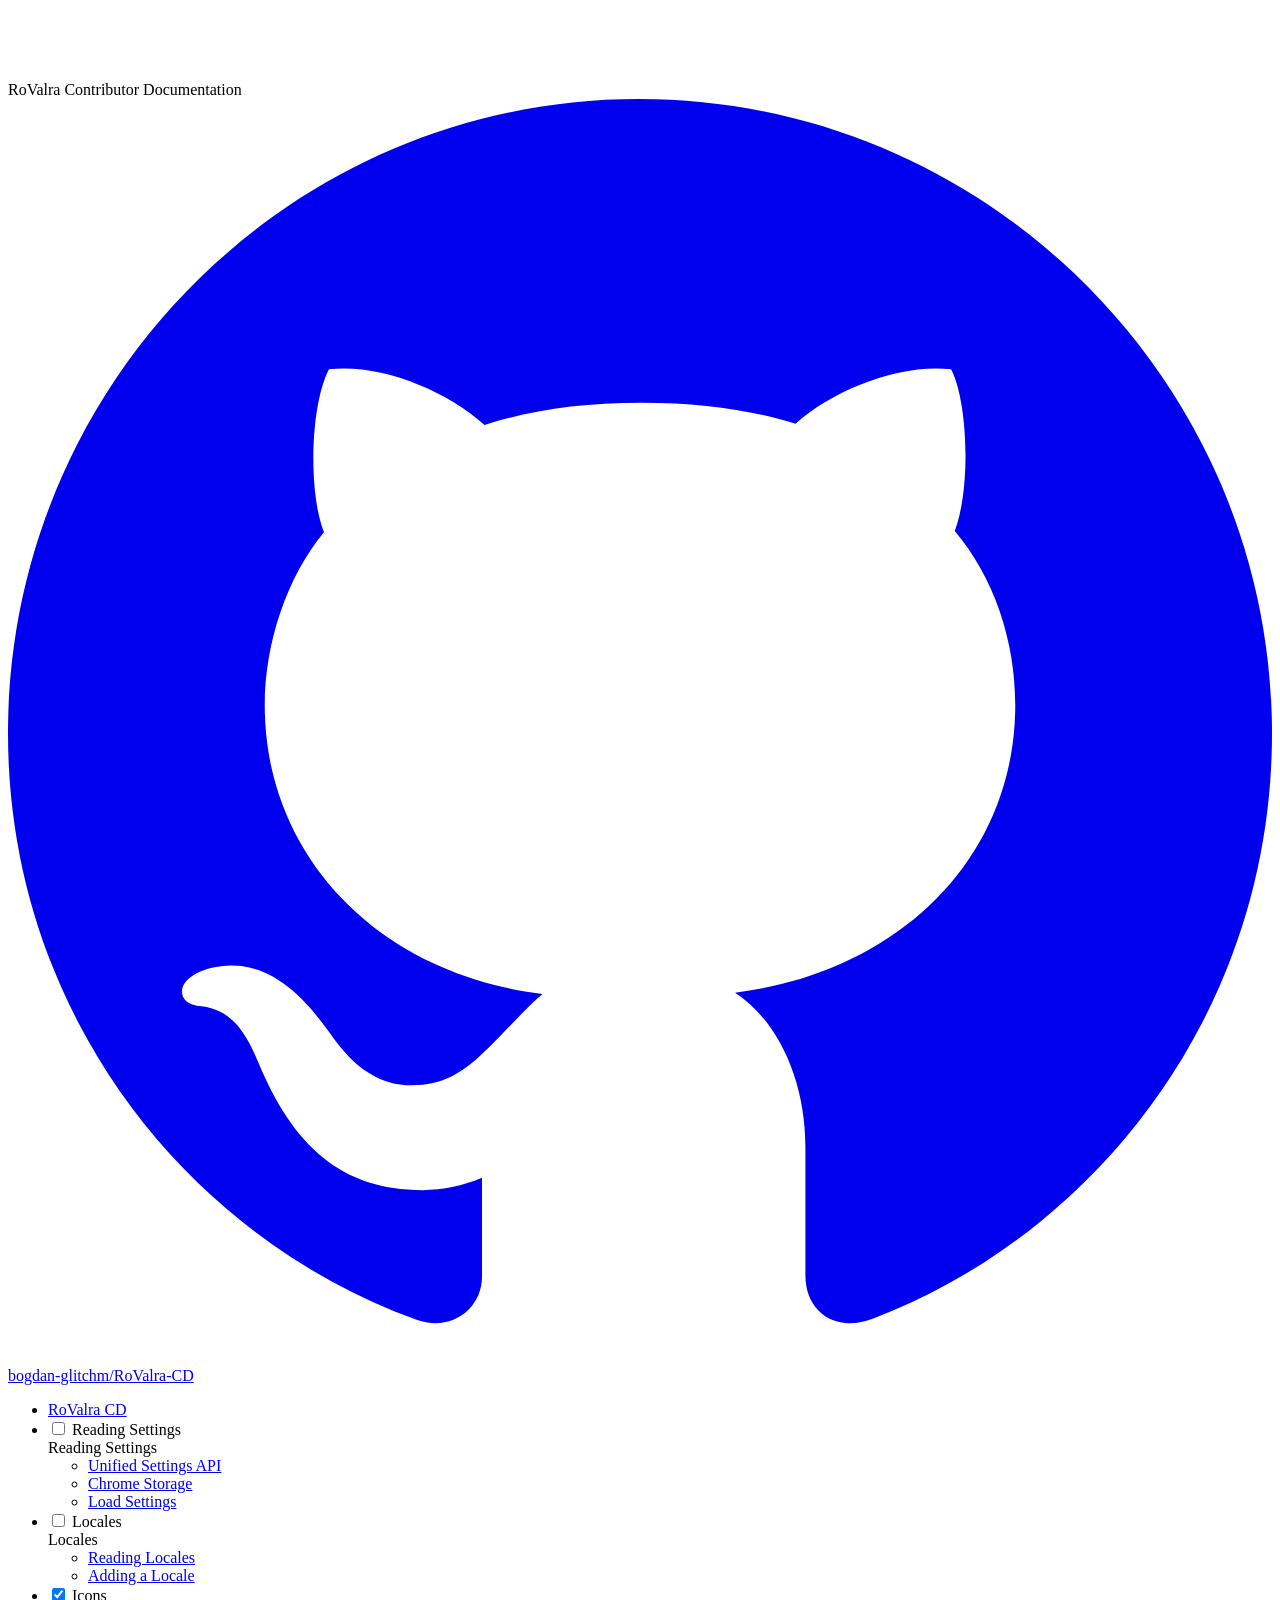
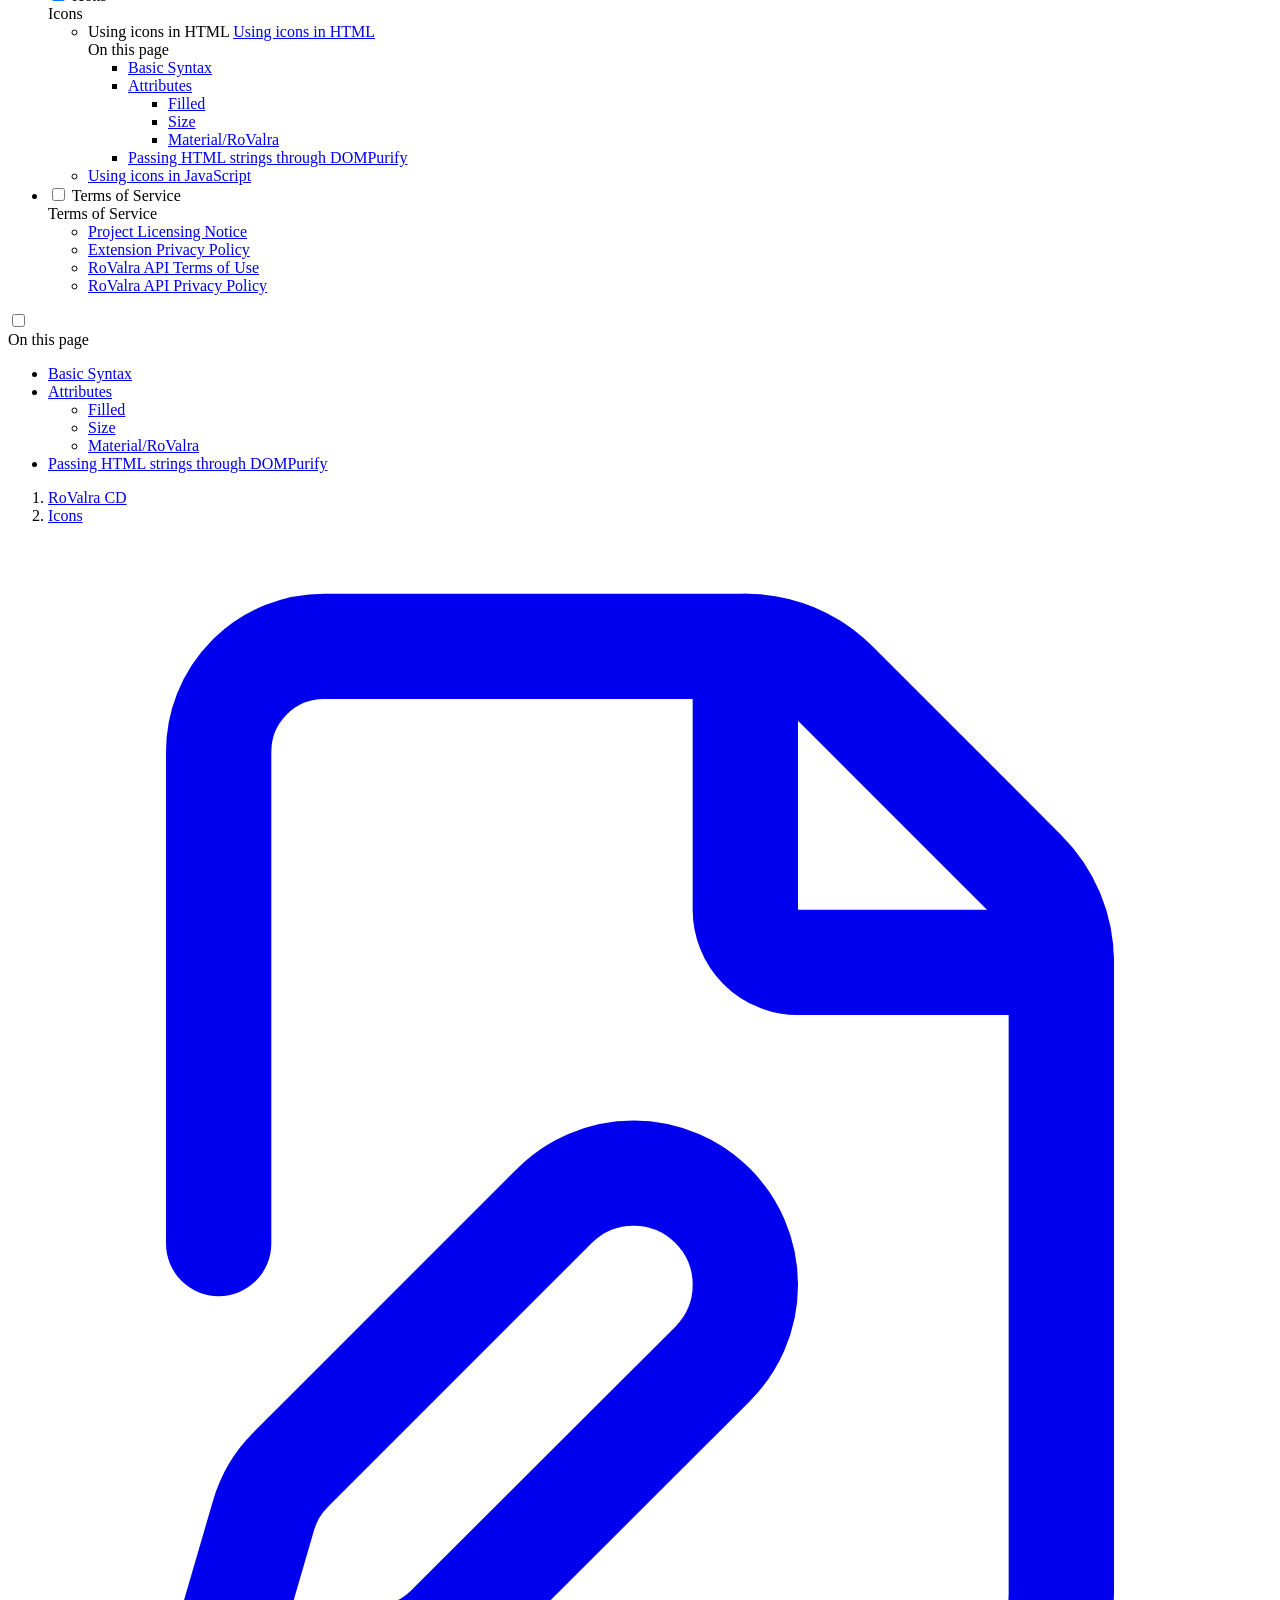
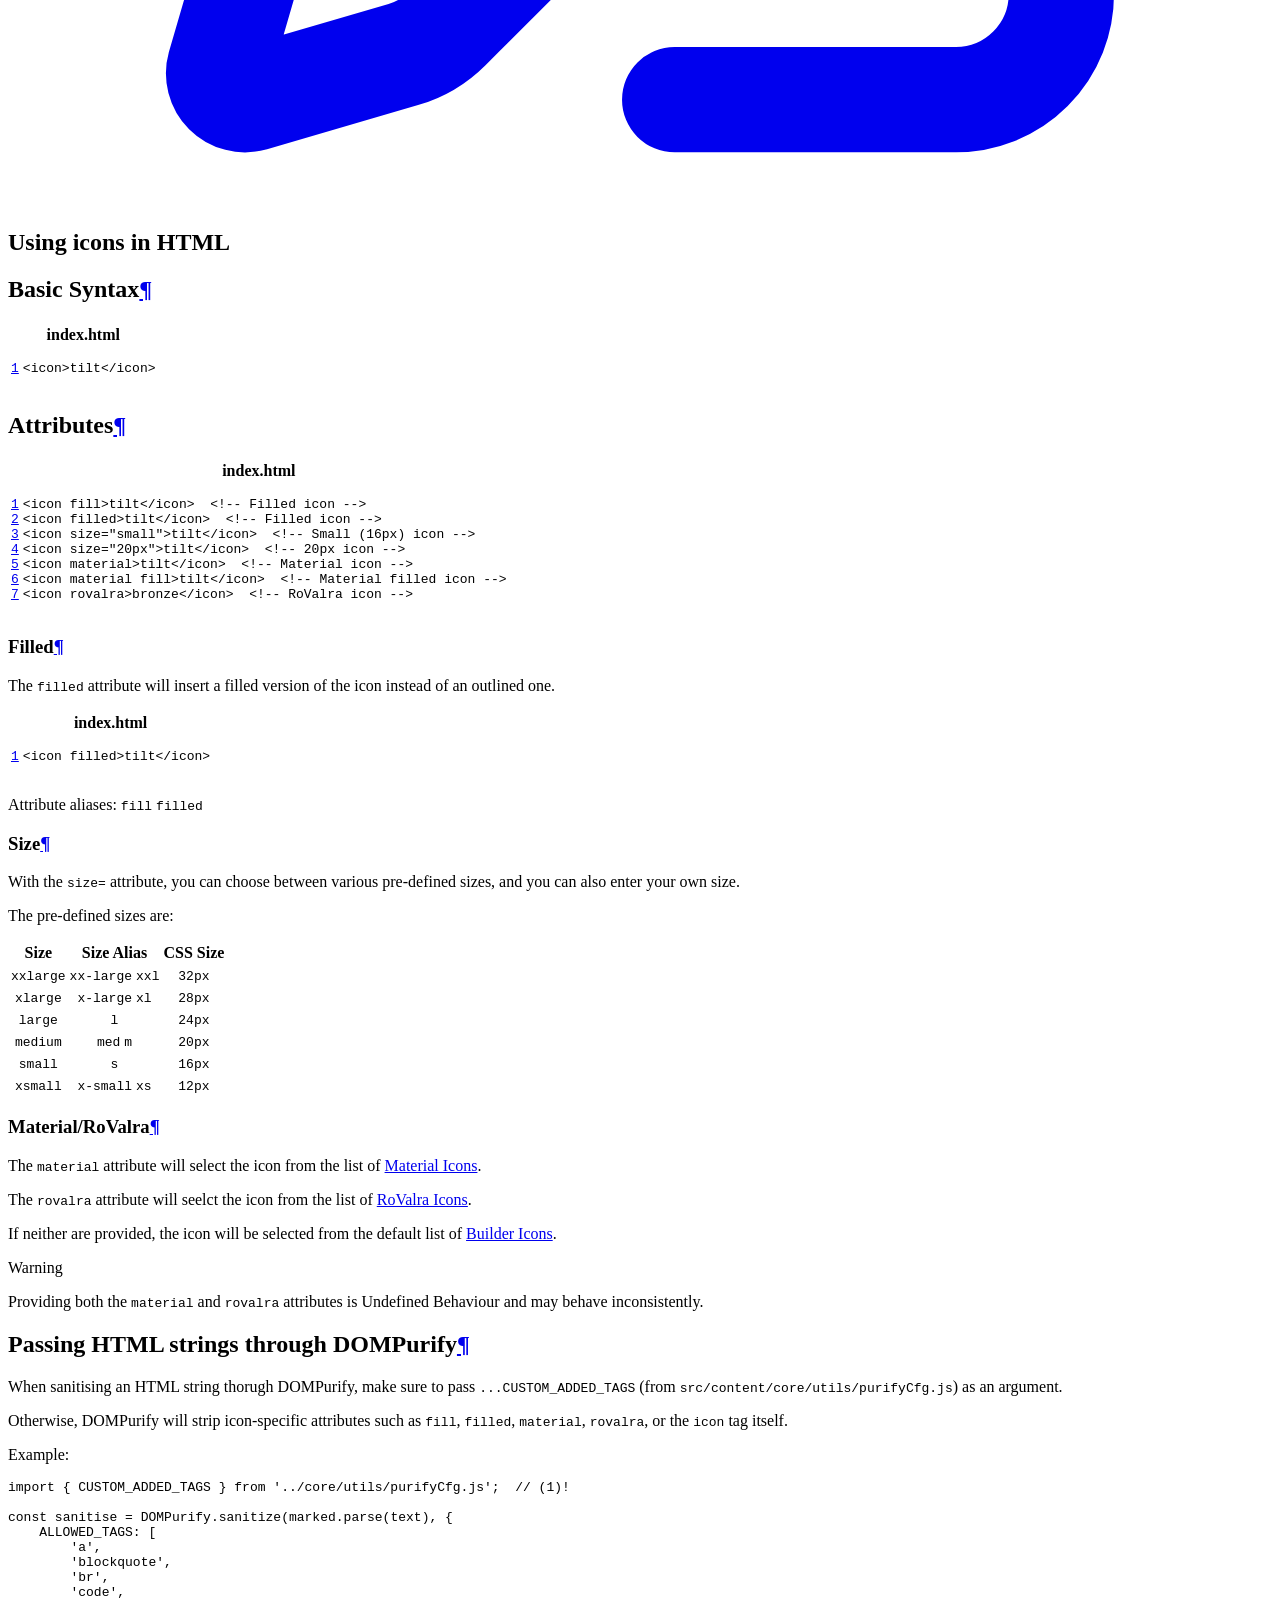
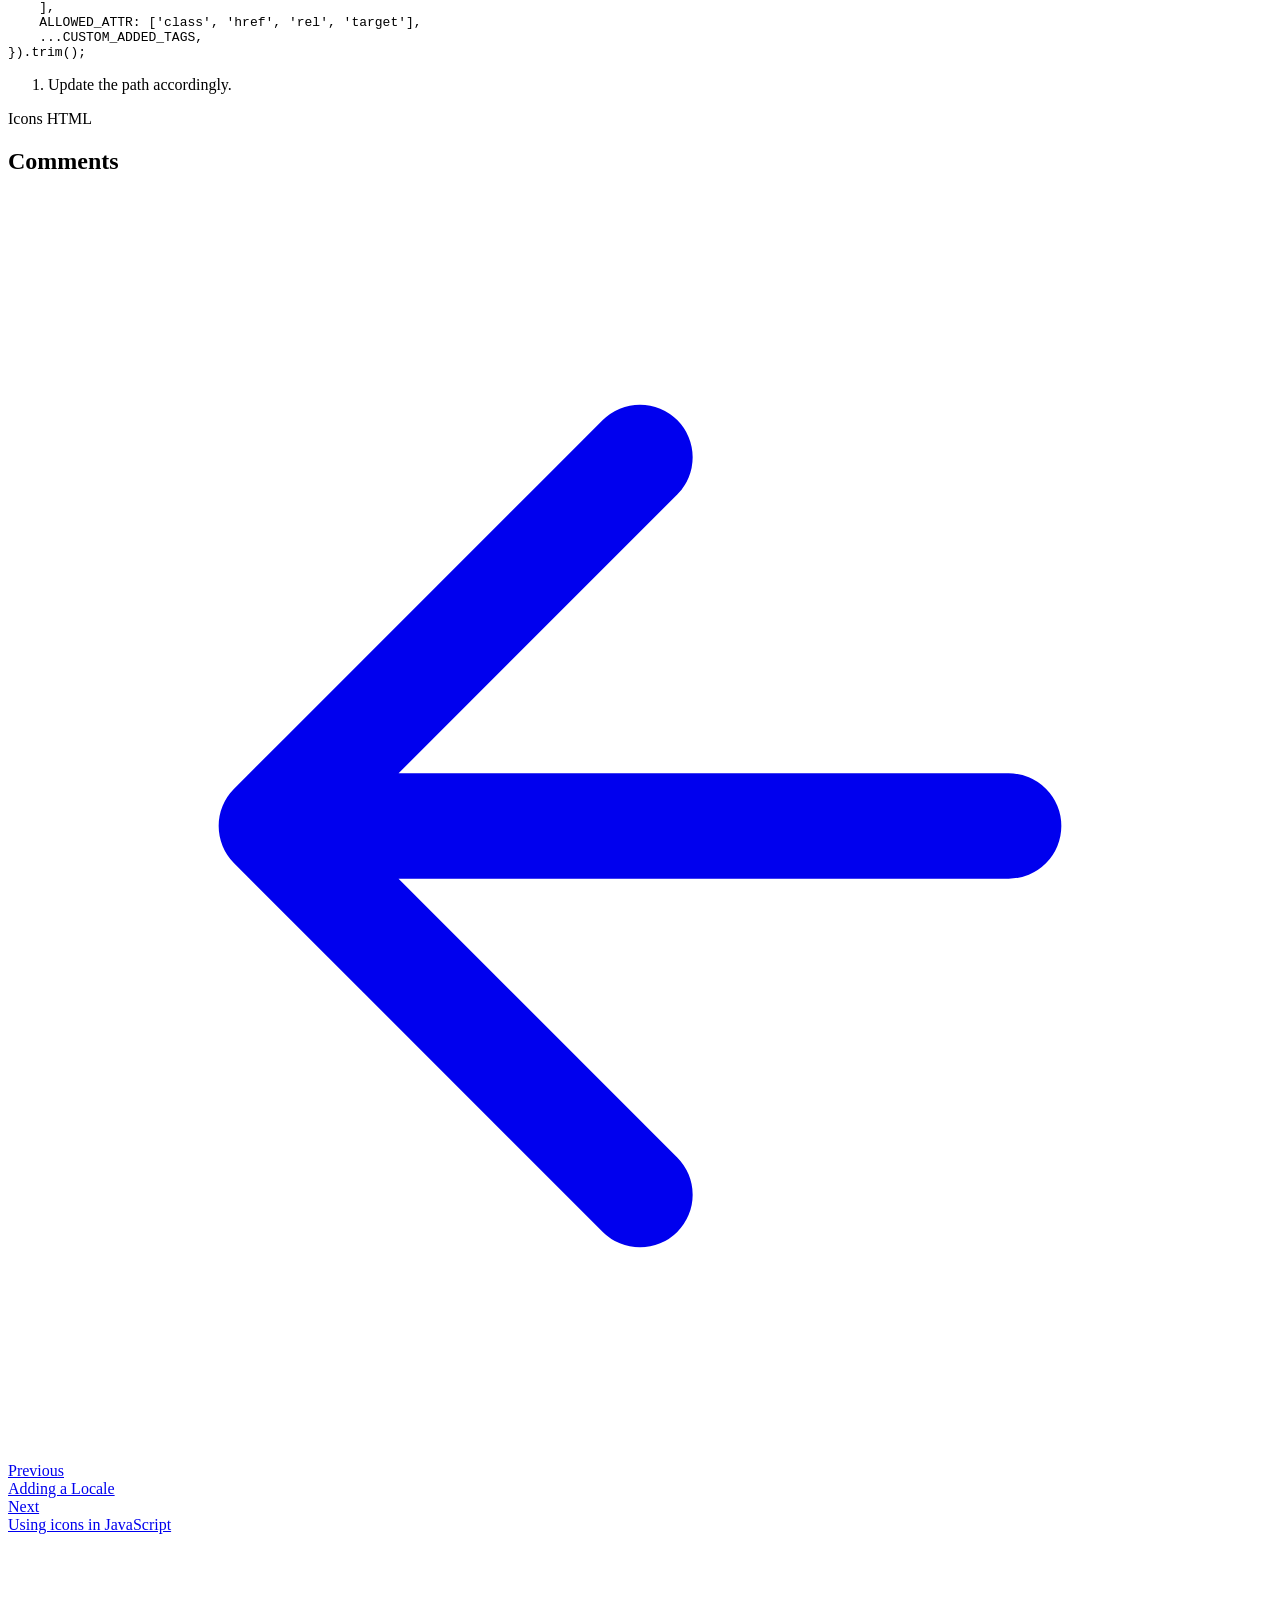
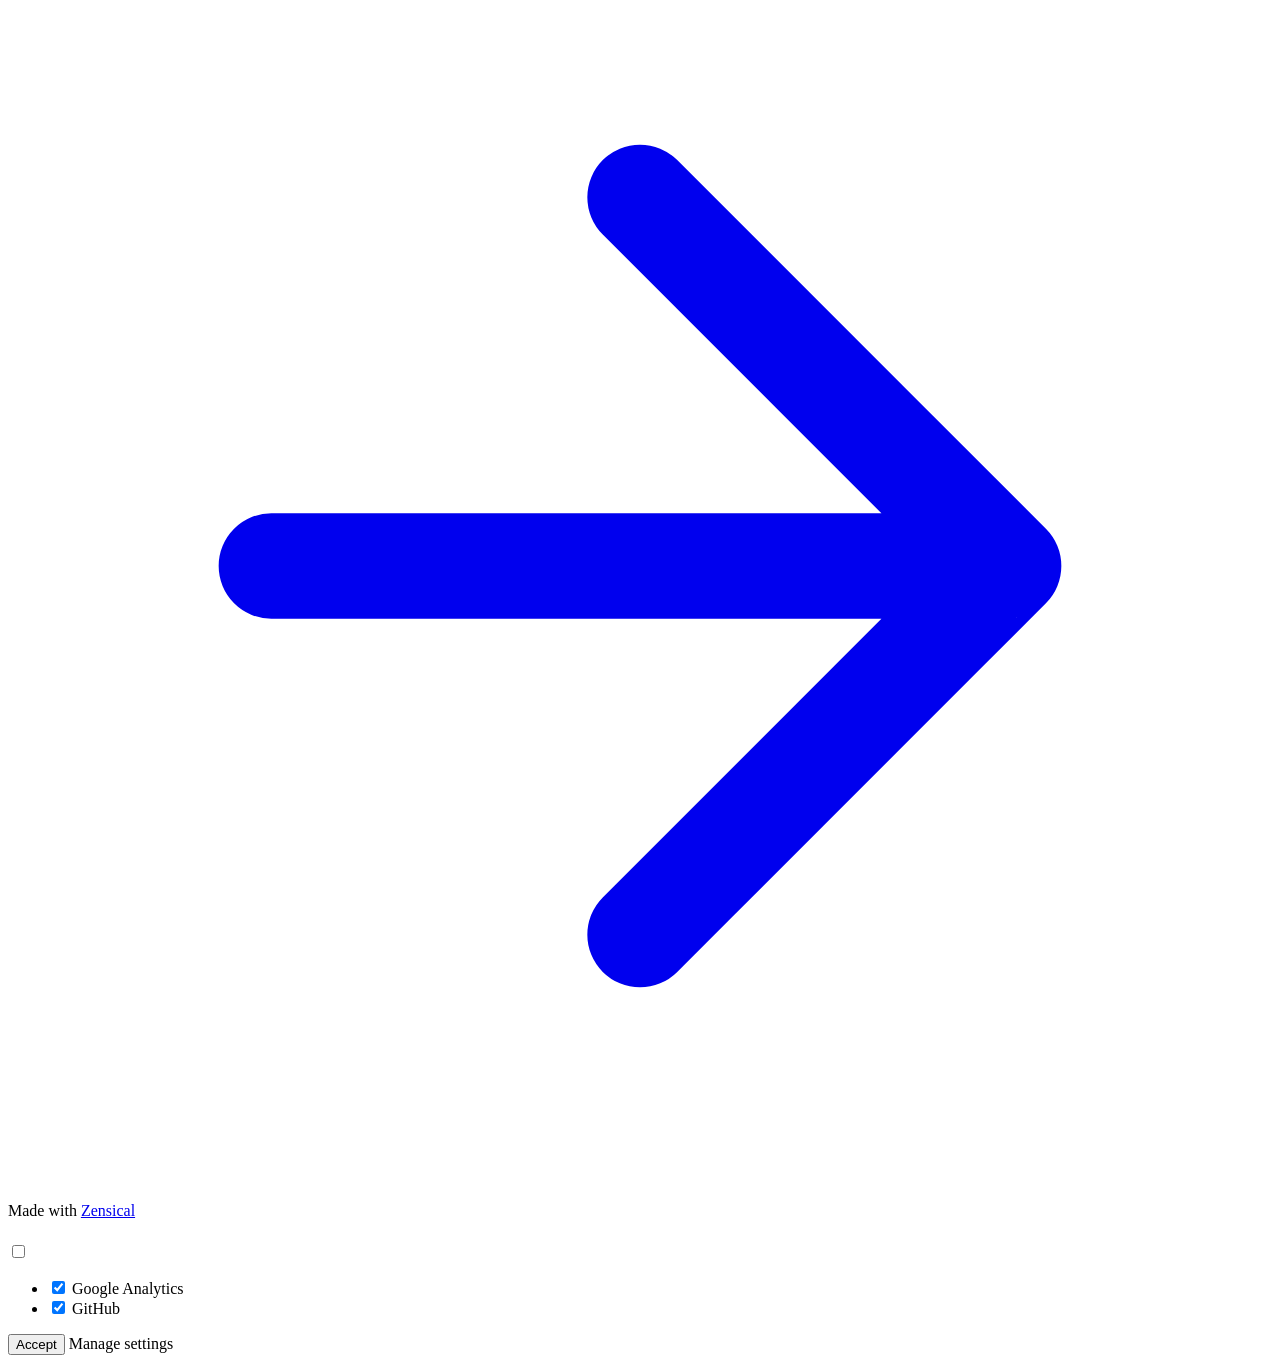
==== commit 48874e15: "add tags" ====
--- a/site/Icons/icons-in-html/index.html
+++ b/site/Icons/icons-in-html/index.html
@@ -45,6 +45,45 @@
       
       
 
+
+  
+  
+    
+      
+      
+      
+      
+    
+  
+    
+      
+      
+      
+        
+      
+      
+    
+  
+    
+      
+      
+      
+        
+      
+      
+    
+  
+    
+      
+      
+      
+        
+      
+      
+    
+  
+  
+  <style>:root{.md-tag{--md-tag-icon:url('data:image/svg+xml;charset=utf-8,%3Csvg%20xmlns%3D%22http%3A//www.w3.org/2000/svg%22%20fill%3D%22none%22%20stroke%3D%22currentColor%22%20stroke-linecap%3D%22round%22%20stroke-linejoin%3D%22round%22%20stroke-width%3D%222%22%20class%3D%22lucide%20lucide-hash%22%20viewBox%3D%220%200%2024%2024%22%3E%3Cpath%20d%3D%22M4%209h16M4%2015h16M10%203%208%2021M16%203l-2%2018%22/%3E%3C/svg%3E');}.md-tag.md-tag--html{--md-tag-icon:url('data:image/svg+xml;charset=utf-8,%3Csvg%20viewBox%3D%220%200%2032%2032%22%20xmlns%3D%22http%3A//www.w3.org/2000/svg%22%20fill%3D%22%23000000%22%3E%3Cg%20id%3D%22SVGRepo_bgCarrier%22%20stroke-width%3D%220%22%3E%3C/g%3E%3Cg%20id%3D%22SVGRepo_tracerCarrier%22%20stroke-linecap%3D%22round%22%20stroke-linejoin%3D%22round%22%3E%3C/g%3E%3Cg%20id%3D%22SVGRepo_iconCarrier%22%3E%3Ctitle%3Efile_type_html%3C/title%3E%3Cpolygon%20points%3D%225.902%2027.201%203.655%202%2028.345%202%2026.095%2027.197%2015.985%2030%205.902%2027.201%22%20style%3D%22fill%3A%23e44f26%22%3E%3C/polygon%3E%3Cpolygon%20points%3D%2216%2027.858%2024.17%2025.593%2026.092%204.061%2016%204.061%2016%2027.858%22%20style%3D%22fill%3A%23f1662a%22%3E%3C/polygon%3E%3Cpolygon%20points%3D%2216%2013.407%2011.91%2013.407%2011.628%2010.242%2016%2010.242%2016%207.151%2015.989%207.151%208.25%207.151%208.324%207.981%209.083%2016.498%2016%2016.498%2016%2013.407%22%20style%3D%22fill%3A%23ebebeb%22%3E%3C/polygon%3E%3Cpolygon%20points%3D%2216%2021.434%2015.986%2021.438%2012.544%2020.509%2012.324%2018.044%2010.651%2018.044%209.221%2018.044%209.654%2022.896%2015.986%2024.654%2016%2024.65%2016%2021.434%22%20style%3D%22fill%3A%23ebebeb%22%3E%3C/polygon%3E%3Cpolygon%20points%3D%2215.989%2013.407%2015.989%2016.498%2019.795%2016.498%2019.437%2020.507%2015.989%2021.437%2015.989%2024.653%2022.326%2022.896%2022.372%2022.374%2023.098%2014.237%2023.174%2013.407%2022.341%2013.407%2015.989%2013.407%22%20style%3D%22fill%3A%23fff%22%3E%3C/polygon%3E%3Cpolygon%20points%3D%2215.989%207.151%2015.989%209.071%2015.989%2010.235%2015.989%2010.242%2023.445%2010.242%2023.445%2010.242%2023.455%2010.242%2023.517%209.548%2023.658%207.981%2023.732%207.151%2015.989%207.151%22%20style%3D%22fill%3A%23fff%22%3E%3C/polygon%3E%3C/g%3E%3C/svg%3E');}.md-tag.md-tag--icons{--md-tag-icon:url('data:image/svg+xml;charset=utf-8,%3Csvg%20viewBox%3D%220%200%20192%20192%22%20xmlns%3D%22http%3A//www.w3.org/2000/svg%22%20fill%3D%22none%22%3E%3Cg%20id%3D%22SVGRepo_bgCarrier%22%20stroke%3D%22currentColor%22%20stroke-width%3D%220%22%3E%3C/g%3E%3Cg%20id%3D%22SVGRepo_tracerCarrier%22%20stroke-linecap%3D%22round%22%20stroke-linejoin%3D%22round%22%3E%3C/g%3E%3Cg%20id%3D%22SVGRepo_iconCarrier%22%3E%3Cpath%20fill%3D%22%23000000%22%20fill-rule%3D%22evenodd%22%20d%3D%22M112%2028H28v84h28.495a64.619%2064.619%200%200%200-.372%2012H28c-6.627%200-12-5.373-12-12V28c0-6.627%205.373-12%2012-12h84c6.627%200%2012%205.373%2012%2012v28.123a64.977%2064.977%200%200%200-12%20.372V28Zm-27.556%2092c0-2.751.313-5.429.904-8H112V85.348a35.946%2035.946%200%200%201%2012-.681V112c0%206.627-5.373%2012-12%2012H84.667a35.946%2035.946%200%200%201-.223-4Zm79.112%200c0%2024.055-19.501%2043.556-43.556%2043.556-24.055%200-43.556-19.501-43.556-43.556%200-24.055%2019.5-43.556%2043.556-43.556%2024.055%200%2043.556%2019.5%2043.556%2043.556ZM176%20120c0%2030.928-25.072%2056-56%2056s-56-25.072-56-56%2025.072-56%2056-56%2056%2025.072%2056%2056Z%22%20clip-rule%3D%22evenodd%22%3E%3C/path%3E%3C/g%3E%3C/svg%3E');}.md-tag.md-tag--settings{--md-tag-icon:url('data:image/svg+xml;charset=utf-8,%3Csvg%20viewBox%3D%220%200%20512%20512%22%20xmlns%3D%22http%3A//www.w3.org/2000/svg%22%20fill%3D%22%23000000%22%3E%3Cg%20id%3D%22SVGRepo_bgCarrier%22%20stroke-width%3D%220%22%3E%3C/g%3E%3Cg%20id%3D%22SVGRepo_tracerCarrier%22%20stroke-linecap%3D%22round%22%20stroke-linejoin%3D%22round%22%3E%3C/g%3E%3Cg%20id%3D%22SVGRepo_iconCarrier%22%3E%3Ctitle%3Eionicons-v5-q%3C/title%3E%3Cpath%20d%3D%22M262.29%2C192.31a64%2C64%2C0%2C1%2C0%2C57.4%2C57.4A64.13%2C64.13%2C0%2C0%2C0%2C262.29%2C192.31ZM416.39%2C256a154.34%2C154.34%2C0%2C0%2C1-1.53%2C20.79l45.21%2C35.46A10.81%2C10.81%2C0%2C0%2C1%2C462.52%2C326l-42.77%2C74a10.81%2C10.81%2C0%2C0%2C1-13.14%2C4.59l-44.9-18.08a16.11%2C16.11%2C0%2C0%2C0-15.17%2C1.75A164.48%2C164.48%2C0%2C0%2C1%2C325%2C400.8a15.94%2C15.94%2C0%2C0%2C0-8.82%2C12.14l-6.73%2C47.89A11.08%2C11.08%2C0%2C0%2C1%2C298.77%2C470H213.23a11.11%2C11.11%2C0%2C0%2C1-10.69-8.87l-6.72-47.82a16.07%2C16.07%2C0%2C0%2C0-9-12.22%2C155.3%2C155.3%2C0%2C0%2C1-21.46-12.57%2C16%2C16%2C0%2C0%2C0-15.11-1.71l-44.89%2C18.07a10.81%2C10.81%2C0%2C0%2C1-13.14-4.58l-42.77-74a10.8%2C10.8%2C0%2C0%2C1%2C2.45-13.75l38.21-30a16.05%2C16.05%2C0%2C0%2C0%2C6-14.08c-.36-4.17-.58-8.33-.58-12.5s.21-8.27.58-12.35a16%2C16%2C0%2C0%2C0-6.07-13.94l-38.19-30A10.81%2C10.81%2C0%2C0%2C1%2C49.48%2C186l42.77-74a10.81%2C10.81%2C0%2C0%2C1%2C13.14-4.59l44.9%2C18.08a16.11%2C16.11%2C0%2C0%2C0%2C15.17-1.75A164.48%2C164.48%2C0%2C0%2C1%2C187%2C111.2a15.94%2C15.94%2C0%2C0%2C0%2C8.82-12.14l6.73-47.89A11.08%2C11.08%2C0%2C0%2C1%2C213.23%2C42h85.54a11.11%2C11.11%2C0%2C0%2C1%2C10.69%2C8.87l6.72%2C47.82a16.07%2C16.07%2C0%2C0%2C0%2C9%2C12.22%2C155.3%2C155.3%2C0%2C0%2C1%2C21.46%2C12.57%2C16%2C16%2C0%2C0%2C0%2C15.11%2C1.71l44.89-18.07a10.81%2C10.81%2C0%2C0%2C1%2C13.14%2C4.58l42.77%2C74a10.8%2C10.8%2C0%2C0%2C1-2.45%2C13.75l-38.21%2C30a16.05%2C16.05%2C0%2C0%2C0-6.05%2C14.08C416.17%2C247.67%2C416.39%2C251.83%2C416.39%2C256Z%22%20style%3D%22fill%3Anone%3Bstroke%3AcurrentColor%3Bstroke-linecap%3Around%3Bstroke-linejoin%3Around%3Bstroke-width%3A32px%22%3E%3C/path%3E%3C/g%3E%3C/svg%3E');}}</style>
 
     
     
@@ -199,7 +238,7 @@
         <a href="https://github.com/bogdan-glitchm/RoValra-CD" title="Go to repository" class="md-source" data-md-component="source">
   <div class="md-source__icon md-icon">
     
-    <svg xmlns="http://www.w3.org/2000/svg" viewBox="0 0 448 512"><!--! Font Awesome Free 7.3.1 by @fontawesome - https://fontawesome.com License - https://fontawesome.com/license/free (Icons: CC BY 4.0, Fonts: SIL OFL 1.1, Code: MIT License) Copyright 2026 Fonticons, Inc.--><path fill="currentColor" d="M439.6 236.1 244 40.5c-5.4-5.5-12.8-8.5-20.4-8.5s-15 3-20.4 8.4L162.5 81l51.5 51.5c27.1-9.1 52.7 16.8 43.4 43.7l49.7 49.7c34.2-11.8 61.2 31 35.5 56.7-26.5 26.5-70.2-2.9-56-37.3L240.3 199v121.9c25.3 12.5 22.3 41.8 9.1 55-6.4 6.4-15.2 10.1-24.3 10.1s-17.8-3.6-24.3-10.1c-17.6-17.6-11.1-46.9 11.2-56v-123c-20.8-8.5-24.6-30.7-18.6-45L142.6 101 8.5 235.1C3 240.6 0 247.9 0 255.5s3 15 8.5 20.4l195.6 195.7c5.4 5.4 12.7 8.4 20.4 8.4s15-3 20.4-8.4l194.7-194.7c5.4-5.4 8.4-12.8 8.4-20.4s-3-15-8.4-20.4"/></svg>
+    <svg xmlns="http://www.w3.org/2000/svg" viewBox="0 0 512 512"><!--! Font Awesome Free 7.3.1 by @fontawesome - https://fontawesome.com License - https://fontawesome.com/license/free (Icons: CC BY 4.0, Fonts: SIL OFL 1.1, Code: MIT License) Copyright 2026 Fonticons, Inc.--><path fill="currentColor" d="M216.5 362.5c-66-8-112.5-55.5-112.5-117 0-25 9-52 24-70-6.5-16.5-5.5-51.5 2-66 20-2.5 47 8 63 22.5 19-6 39-9 63.5-9s44.5 3 62.5 8.5c15.5-14 43-24.5 63-22 7 13.5 8 48.5 1.5 65.5 16 19 24.5 44.5 24.5 70.5 0 61.5-46.5 108-113.5 116.5 17 11 28.5 35 28.5 62.5v52c0 15 12.5 23.5 27.5 17.5C441 459.5 512 369 512 257 512 115.5 397 0 255.5 0S0 115.5 0 257c0 111 70.5 203 165.5 237.5 13.5 5 26.5-4 26.5-17.5v-40c-7 3-16 5-24 5-33 0-52.5-18-66.5-51.5-5.5-13.5-11.5-21.5-23-23-6-.5-8-3-8-6 0-6 10-10.5 20-10.5 14.5 0 27 9 40 27.5 10 14.5 20.5 21 33 21s20.5-4.5 32-16c8.5-8.5 15-16 21-21"/></svg>
   </div>
   <div class="md-source__repository">
     bogdan-glitchm/RoValra-CD
@@ -245,7 +284,7 @@
       <a href="https://github.com/bogdan-glitchm/RoValra-CD" title="Go to repository" class="md-source" data-md-component="source">
   <div class="md-source__icon md-icon">
     
-    <svg xmlns="http://www.w3.org/2000/svg" viewBox="0 0 448 512"><!--! Font Awesome Free 7.3.1 by @fontawesome - https://fontawesome.com License - https://fontawesome.com/license/free (Icons: CC BY 4.0, Fonts: SIL OFL 1.1, Code: MIT License) Copyright 2026 Fonticons, Inc.--><path fill="currentColor" d="M439.6 236.1 244 40.5c-5.4-5.5-12.8-8.5-20.4-8.5s-15 3-20.4 8.4L162.5 81l51.5 51.5c27.1-9.1 52.7 16.8 43.4 43.7l49.7 49.7c34.2-11.8 61.2 31 35.5 56.7-26.5 26.5-70.2-2.9-56-37.3L240.3 199v121.9c25.3 12.5 22.3 41.8 9.1 55-6.4 6.4-15.2 10.1-24.3 10.1s-17.8-3.6-24.3-10.1c-17.6-17.6-11.1-46.9 11.2-56v-123c-20.8-8.5-24.6-30.7-18.6-45L142.6 101 8.5 235.1C3 240.6 0 247.9 0 255.5s3 15 8.5 20.4l195.6 195.7c5.4 5.4 12.7 8.4 20.4 8.4s15-3 20.4-8.4l194.7-194.7c5.4-5.4 8.4-12.8 8.4-20.4s-3-15-8.4-20.4"/></svg>
+    <svg xmlns="http://www.w3.org/2000/svg" viewBox="0 0 512 512"><!--! Font Awesome Free 7.3.1 by @fontawesome - https://fontawesome.com License - https://fontawesome.com/license/free (Icons: CC BY 4.0, Fonts: SIL OFL 1.1, Code: MIT License) Copyright 2026 Fonticons, Inc.--><path fill="currentColor" d="M216.5 362.5c-66-8-112.5-55.5-112.5-117 0-25 9-52 24-70-6.5-16.5-5.5-51.5 2-66 20-2.5 47 8 63 22.5 19-6 39-9 63.5-9s44.5 3 62.5 8.5c15.5-14 43-24.5 63-22 7 13.5 8 48.5 1.5 65.5 16 19 24.5 44.5 24.5 70.5 0 61.5-46.5 108-113.5 116.5 17 11 28.5 35 28.5 62.5v52c0 15 12.5 23.5 27.5 17.5C441 459.5 512 369 512 257 512 115.5 397 0 255.5 0S0 115.5 0 257c0 111 70.5 203 165.5 237.5 13.5 5 26.5-4 26.5-17.5v-40c-7 3-16 5-24 5-33 0-52.5-18-66.5-51.5-5.5-13.5-11.5-21.5-23-23-6-.5-8-3-8-6 0-6 10-10.5 20-10.5 14.5 0 27 9 40 27.5 10 14.5 20.5 21 33 21s20.5-4.5 32-16c8.5-8.5 15-16 21-21"/></svg>
   </div>
   <div class="md-source__repository">
     bogdan-glitchm/RoValra-CD
@@ -1178,6 +1217,11 @@
               <article class="md-content__inner md-typeset">
                 
                   
+  
+    <a href="https://github.com/bogdan-glitchm/RoValra-CD/edit/master/docs/Icons/icons-in-html.md" title="Edit this page" class="md-content__button md-icon" rel="edit">
+      
+      <svg xmlns="http://www.w3.org/2000/svg" fill="none" stroke="currentColor" stroke-linecap="round" stroke-linejoin="round" stroke-width="2" class="lucide lucide-file-pen" viewBox="0 0 24 24"><path d="M12.659 22H18a2 2 0 0 0 2-2V8a2.4 2.4 0 0 0-.706-1.706l-3.588-3.588A2.4 2.4 0 0 0 14 2H6a2 2 0 0 0-2 2v9.34"/><path d="M14 2v5a1 1 0 0 0 1 1h5M10.378 12.622a1 1 0 0 1 3 3.003L8.36 20.637a2 2 0 0 1-.854.506l-2.867.837a.5.5 0 0 1-.62-.62l.836-2.869a2 2 0 0 1 .506-.853z"/></svg>
+    </a>
   
   
 
@@ -1281,6 +1325,34 @@
 </ol>
 
 
+  <nav class="md-tags" >
+    
+      
+      
+      
+        
+        
+          
+        
+      
+      
+        <span class="md-tag md-tag-icon md-tag--icons">Icons</span>
+      
+    
+      
+      
+      
+        
+        
+          
+        
+      
+      
+        <span class="md-tag md-tag-icon md-tag--html">HTML</span>
+      
+    
+  </nav>
+
 
 
 
@@ -1570,7 +1642,7 @@
       
         
         
-      <script id="__config" type="application/json">{"annotate":null,"base":"../..","features":["announce.dismiss","content.code.annotate","content.code.copy","content.code.select","content.footnote.tooltips","content.tabs.link","content.tooltips","navigation.footer","navigation.indexes","navigation.instant","navigation.instant.prefetch","navigation.instant.progress","navigation.path","navigation.sections","navigation.top","navigation.tracking","search.highlight"],"redirect":null,"search":"../../assets/javascripts/workers/search.7d14d953.min.js","tags":null,"translations":{"clipboard.copied":"Copied to clipboard","clipboard.copy":"Copy to clipboard","search.result.more.one":"1 more on this page","search.result.more.other":"# more on this page","search.result.none":"No matching documents","search.result.one":"1 matching document","search.result.other":"# matching documents","search.result.placeholder":"Type to start searching","search.result.term.missing":"Missing","select.version":"Select version"},"version":null}</script>
+      <script id="__config" type="application/json">{"annotate":null,"base":"../..","features":["announce.dismiss","content.action.edit","content.code.annotate","content.code.copy","content.code.select","content.footnote.tooltips","content.tabs.link","content.tooltips","navigation.footer","navigation.indexes","navigation.instant","navigation.instant.prefetch","navigation.instant.progress","navigation.path","navigation.sections","navigation.top","navigation.tracking","search.highlight"],"redirect":null,"search":"../../assets/javascripts/workers/search.7d14d953.min.js","tags":{"HTML":"html","Icons":"icons","Settings":"settings"},"translations":{"clipboard.copied":"Copied to clipboard","clipboard.copy":"Copy to clipboard","search.result.more.one":"1 more on this page","search.result.more.other":"# more on this page","search.result.none":"No matching documents","search.result.one":"1 matching document","search.result.other":"# matching documents","search.result.placeholder":"Type to start searching","search.result.term.missing":"Missing","select.version":"Select version"},"version":null}</script>
     
     
       <script src="../../assets/javascripts/bundle.c04ba553.min.js"></script>
